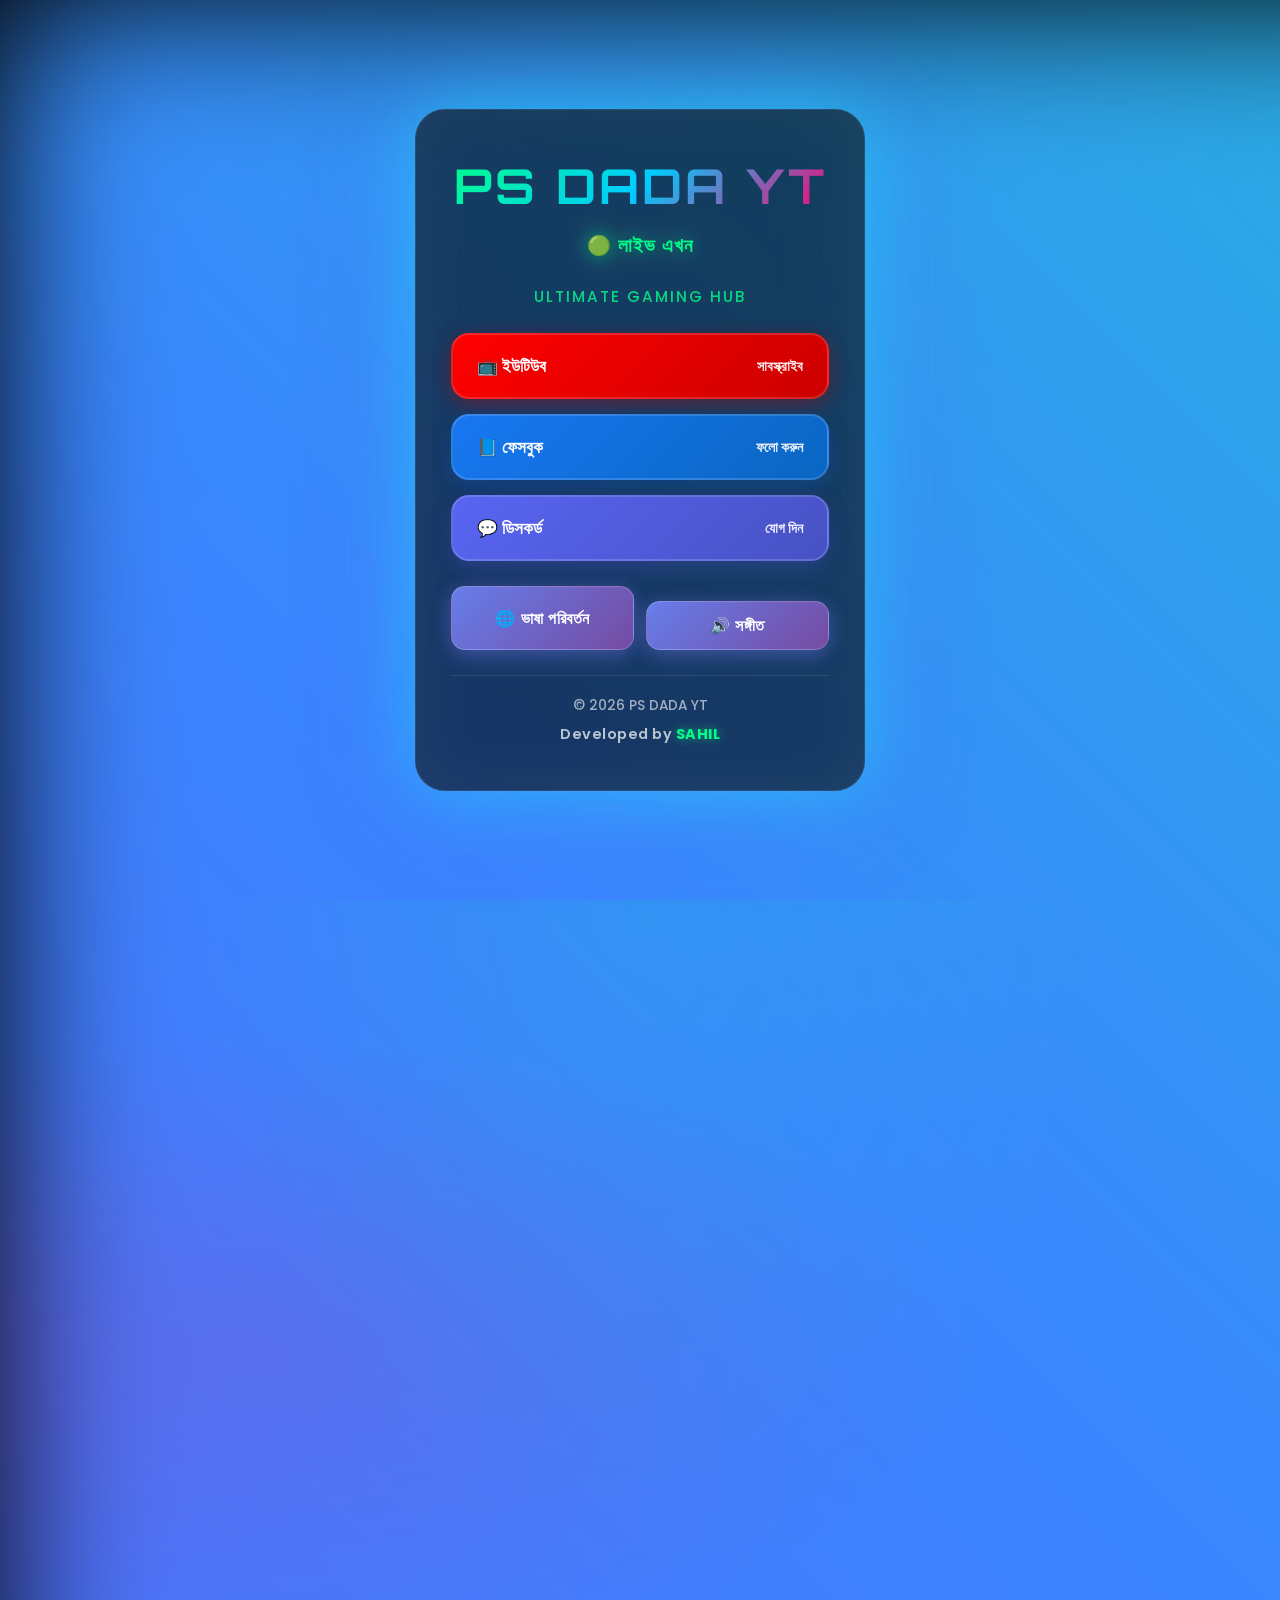
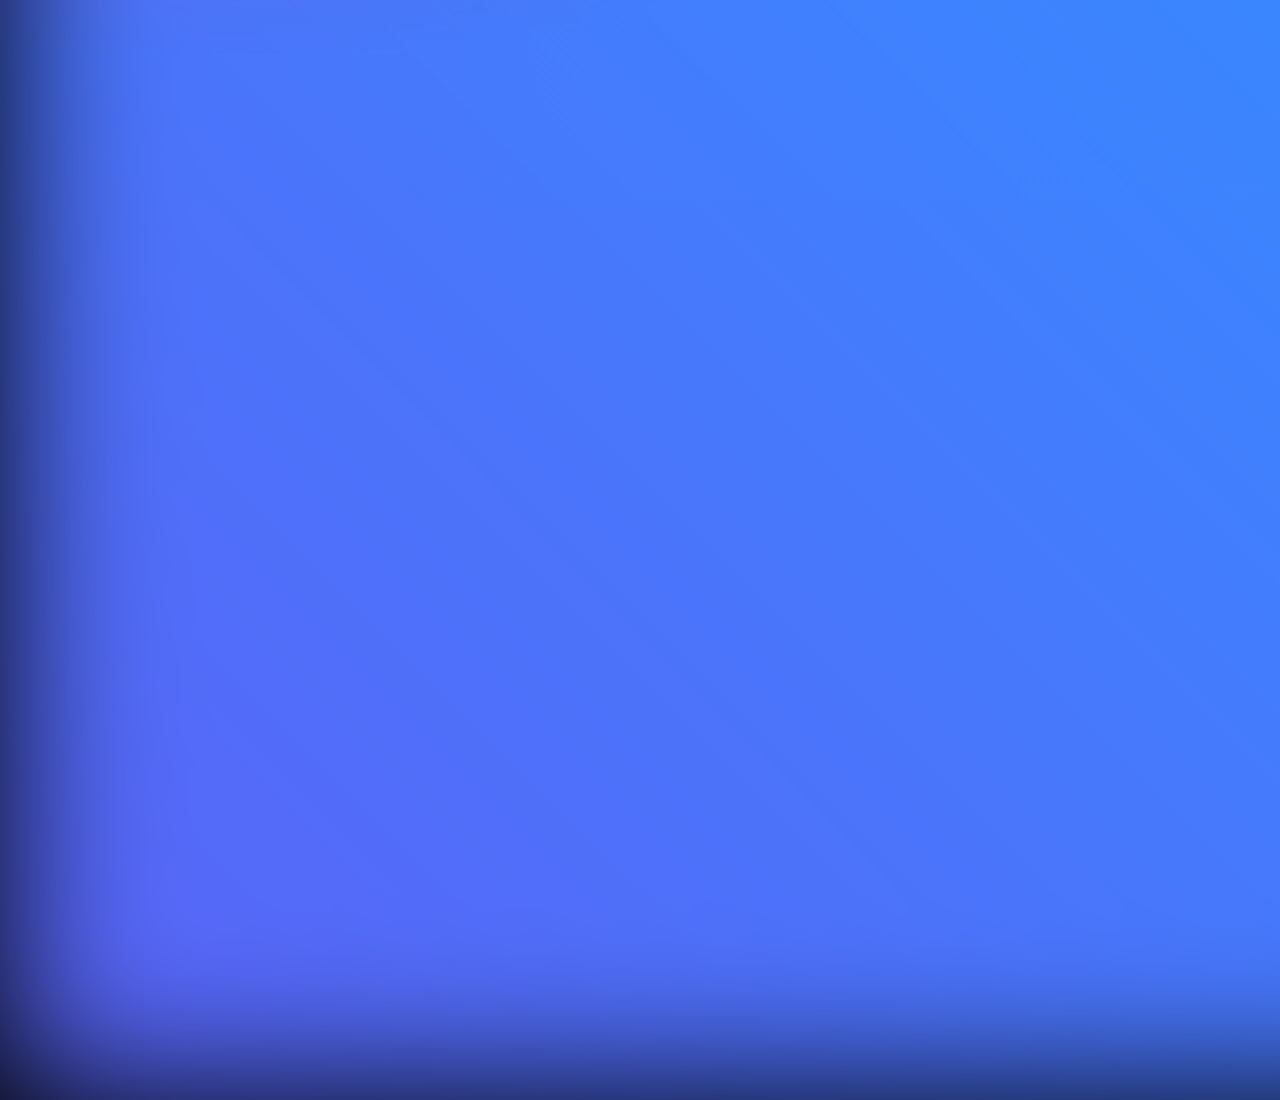
==== index.html @ 197e8968 "Update index.html" ====
<!DOCTYPE html>
<html lang="bn">
<head>
  <meta charset="UTF-8">
  <meta name="viewport" content="width=device-width, initial-scale=1.0">
  <meta name="description" content="PS DADA YT - Ultimate Gaming Hub. Connect with us on YouTube, Facebook, and Discord!">
  <title>PS DADA YT | Ultimate Gaming Hub</title>
  
  <link href="https://fonts.googleapis.com/css2?family=Orbitron:wght@400;700&family=Poppins:wght@300;400;600&display=swap" rel="stylesheet">
  <link rel="stylesheet" href="styles.css">
</head>

<body>
  <!-- Audio Elements -->
  <audio id="clickSound" src="https://www.soundjay.com/buttons/sounds/button-16.mp3"></audio>
  <audio id="bgMusic" autoplay loop>
    <source src="https://www.soundhelix.com/examples/mp3/SoundHelix-Song-1.mp3">
  </audio>

  <!-- Main Container -->
  <div class="container">
    <!-- Animated Background Elements -->
    <div class="bg-elements">
      <div class="glow-orb orb-1"></div>
      <div class="glow-orb orb-2"></div>
      <div class="glow-orb orb-3"></div>
    </div>

    <!-- Main Card -->
    <div class="card">
      <!-- Header Section -->
      <header class="card-header">
        <h1 id="title" class="title">PS DADA YT</h1>
        <p class="live" id="liveText">🟢 লাইভ এখন</p>
        <p class="tagline">Ultimate Gaming Hub</p>
      </header>

      <!-- Social Links Section -->
      <section class="social-links">
        <a class="link-button youtube" href="https://www.youtube.com/@psdadayt" target="_blank" rel="noopener">
          <span class="label">
            <span id="ytText">📺 ইউটিউব</span>
          </span>
          <span class="action" id="ytBtn">সাবস্ক্রাইব</span>
        </a>

        <a class="link-button facebook" href="https://www.facebook.com/psdadaytlive" target="_blank" rel="noopener">
          <span class="label">
            <span id="fbText">📘 ফেসবুক</span>
          </span>
          <span class="action" id="fbBtn">ফলো করুন</span>
        </a>

        <a class="link-button discord" href="https://discord.com/invite/zGeGeQ7c5V" target="_blank" rel="noopener">
          <span class="label">
            <span id="dcText">💬 ডিসকর্ড</span>
          </span>
          <span class="action" id="dcBtn">যোগ দিন</span>
        </a>
      </section>

      <!-- Controls Section -->
      <section class="controls">
        <button onclick="toggleLang()" id="langBtn" class="control-btn lang-btn" title="Toggle Language">
          🌐 <span id="langText">ভাষা পরিবর্তন</span>
        </button>
        <button onclick="toggleMusic()" id="musicBtn" class="control-btn music-btn" title="Toggle Background Music">
          🔊 <span id="musicText">সঙ্গীত</span>
        </button>
      </section>

      <!-- Footer -->
      <footer class="card-footer">
        <p class="copyright">© 2026 PS DADA YT</p>
        <p class="developer">Developed by <span class="dev-name">SAHIL</span></p>
      </footer>
    </div>
  </div>

  <script src="script.js"></script>
</body>
</html>
---- styles.css ----
* {
  margin: 0;
  padding: 0;
  box-sizing: border-box;
}

body {
  font-family: 'Poppins', sans-serif;
  color: #fff;
  overflow: hidden;
  perspective: 1000px;
  background: #000;
  scroll-behavior: smooth;
}

body::before {
  content: '';
  position: fixed;
  width: 300%;
  height: 300%;
  background: linear-gradient(45deg, #ff006e, #8338ec, #3a86ff, #06ffa5, #ffbe0b, #ff006e);
  background-size: 400% 400%;
  animation: bgMove 15s ease infinite;
  z-index: -1;
  filter: blur(80px);
}

body::after {
  content: '';
  position: fixed;
  width: 100%;
  height: 100%;
  background: 
    radial-gradient(ellipse at 20% 50%, rgba(255, 0, 110, 0.1) 0%, transparent 50%),
    radial-gradient(ellipse at 80% 80%, rgba(58, 134, 255, 0.1) 0%, transparent 50%),
    radial-gradient(ellipse at 50% 0%, rgba(6, 255, 165, 0.1) 0%, transparent 50%);
  animation: bgPulse 8s ease-in-out infinite;
  z-index: -1;
}

@keyframes bgMove {
  0% { background-position: 0% 50%; }
  50% { background-position: 100% 50%; }
  100% { background-position: 0% 50%; }
}

@keyframes bgPulse {
  0% { opacity: 0.5; }
  50% { opacity: 1; }
  100% { opacity: 0.5; }
}

@keyframes float {
  0% { transform: translateY(0); }
  50% { transform: translateY(-200px); }
  100% { transform: translateY(0); }
}

@keyframes glow {
  0%, 100% { 
    text-shadow: 0 0 10px #00ff88, 0 0 20px rgba(0, 255, 136, 0.5);
    filter: brightness(1);
  }
  50% { 
    text-shadow: 0 0 20px #00ff88, 0 0 40px #ff006e, 0 0 60px rgba(255, 0, 110, 0.3);
    filter: brightness(1.1);
  }
}

@keyframes pulse {
  0%, 100% { transform: scale(1); opacity: 1; }
  50% { transform: scale(1.03); opacity: 0.98; }
}

@keyframes glitch {
  0% { transform: translate(0); }
  20% { transform: translate(-2px, 2px); filter: hue-rotate(90deg); }
  40% { transform: translate(-2px, -2px); filter: hue-rotate(180deg); }
  60% { transform: translate(2px, 2px); filter: hue-rotate(270deg); }
  80% { transform: translate(2px, -2px); filter: hue-rotate(360deg); }
  100% { transform: translate(0); filter: hue-rotate(0deg); }
}

@keyframes devGlow {
  0%, 100% { 
    text-shadow: 0 0 10px rgba(0, 255, 136, 0.6);
    color: #00ff88;
  }
  50% { 
    text-shadow: 0 0 20px rgba(0, 255, 136, 1), 0 0 30px rgba(0, 204, 255, 0.5);
    color: #00ccff;
  }
}

.particle {
  position: absolute;
  border-radius: 50%;
  background: rgba(255, 255, 255, 0.8);
  animation: float linear infinite;
  box-shadow: 0 0 10px rgba(255, 255, 255, 0.5);
  pointer-events: none;
}

.container {
  display: flex;
  justify-content: center;
  align-items: center;
  height: 100vh;
  position: relative;
}

.card {
  width: 100%;
  max-width: 450px;
  background: rgba(0, 0, 0, 0.6);
  backdrop-filter: blur(40px);
  -webkit-backdrop-filter: blur(40px);
  border-radius: 30px;
  padding: 45px 35px;
  text-align: center;
  box-shadow: 
    0 0 80px rgba(0, 255, 255, 0.5),
    0 0 120px rgba(131, 56, 236, 0.3),
    inset 0 0 60px rgba(255, 255, 255, 0.05);
  animation: pulse 3s ease-in-out infinite;
  border: 1px solid rgba(255, 255, 255, 0.1);
  transform: translateZ(0);
  position: relative;
  z-index: 10;
}

.card-header {
  margin-bottom: 25px;
}

h1 {
  font-family: 'Orbitron', sans-serif;
  font-size: 3rem;
  margin-bottom: 15px;
  animation: glow 2s ease-in-out infinite;
  letter-spacing: 3px;
  font-weight: 700;
  background: linear-gradient(135deg, #00ff88, #00ccff, #ff006e);
  -webkit-background-clip: text;
  -webkit-text-fill-color: transparent;
  background-clip: text;
}

h1.glitch {
  animation: glitch 0.1s;
}

.live {
  color: #00ff88;
  margin-bottom: 25px;
  font-weight: 600;
  font-size: 1.2rem;
  animation: pulse 2s ease-in-out infinite;
  letter-spacing: 1px;
  text-shadow: 0 0 20px rgba(0, 255, 136, 0.6);
}

.tagline {
  color: rgba(0, 255, 136, 0.8);
  font-size: 0.95rem;
  letter-spacing: 2px;
  text-transform: uppercase;
  margin-top: 8px;
  font-weight: 500;
}

.social-links {
  display: flex;
  flex-direction: column;
  gap: 15px;
  margin: 25px 0;
}

.link-button {
  display: flex;
  justify-content: space-between;
  align-items: center;
  padding: 18px 24px;
  margin: 0;
  border-radius: 18px;
  text-decoration: none;
  color: #fff;
  font-weight: 600;
  font-size: 1.05rem;
  transition: all 0.35s cubic-bezier(0.34, 1.56, 0.64, 1);
  cursor: pointer;
  box-shadow: 
    0 6px 20px rgba(0, 0, 0, 0.4),
    0 0 20px rgba(0, 0, 0, 0.2);
  border: 2px solid rgba(255, 255, 255, 0.15);
  position: relative;
  overflow: hidden;
}

.link-button::before {
  content: '';
  position: absolute;
  top: 0;
  left: -100%;
  width: 100%;
  height: 100%;
  background: linear-gradient(90deg, transparent, rgba(255, 255, 255, 0.2), transparent);
  transition: left 0.5s;
  z-index: 1;
}

.link-button:hover::before {
  left: 100%;
}

.link-button:hover {
  box-shadow: 
    0 12px 40px rgba(0, 0, 0, 0.6),
    0 0 40px rgba(255, 255, 255, 0.2);
  border-color: rgba(255, 255, 255, 0.4);
  transform: translateY(-5px) scale(1.02);
  letter-spacing: 0.5px;
}

.link-button:active {
  transform: translateY(-2px) scale(0.98);
}

.link-button .label {
  flex: 1;
  text-align: left;
}

.link-button .action {
  font-size: 0.9rem;
  opacity: 0.9;
}

.youtube {
  background: linear-gradient(135deg, #ff0000, #cc0000);
  box-shadow: 0 6px 20px rgba(255, 0, 0, 0.3), 0 0 20px rgba(0, 0, 0, 0.2);
}

.youtube:hover {
  box-shadow: 
    0 12px 40px rgba(255, 0, 0, 0.5),
    0 0 40px rgba(255, 0, 0, 0.3);
}

.facebook {
  background: linear-gradient(135deg, #1877f2, #0a66c2);
  box-shadow: 0 6px 20px rgba(24, 119, 242, 0.3), 0 0 20px rgba(0, 0, 0, 0.2);
}

.facebook:hover {
  box-shadow: 
    0 12px 40px rgba(24, 119, 242, 0.5),
    0 0 40px rgba(24, 119, 242, 0.3);
}

.discord {
  background: linear-gradient(135deg, #5865f2, #4752c4);
  box-shadow: 0 6px 20px rgba(88, 101, 242, 0.3), 0 0 20px rgba(0, 0, 0, 0.2);
}

.discord:hover {
  box-shadow: 
    0 12px 40px rgba(88, 101, 242, 0.5),
    0 0 40px rgba(88, 101, 242, 0.3);
}

.controls {
  display: flex;
  gap: 12px;
  margin-top: 20px;
  justify-content: center;
  flex-wrap: wrap;
}

.control-btn {
  margin-top: 0;
  flex: 1;
  min-width: 150px;
  padding: 14px 20px;
  border: none;
  border-radius: 14px;
  cursor: pointer;
  color: #fff;
  font-weight: 600;
  transition: all 0.35s cubic-bezier(0.34, 1.56, 0.64, 1);
  font-size: 1rem;
  border: 1px solid rgba(255, 255, 255, 0.2);
  letter-spacing: 0.5px;
  position: relative;
  overflow: hidden;
}

.lang-btn {
  background: linear-gradient(135deg, #667eea 0%, #764ba2 100%);
  box-shadow: 
    0 6px 20px rgba(102, 126, 234, 0.4),
    0 0 20px rgba(118, 75, 162, 0.2);
}

.lang-btn:hover {
  box-shadow: 
    0 12px 40px rgba(102, 126, 234, 0.6),
    0 0 40px rgba(118, 75, 162, 0.4);
}

button {
  padding: 14px 28px;
  border: none;
  border-radius: 14px;
  cursor: pointer;
  background: linear-gradient(135deg, #6366f1, #8b5cf6);
  color: #fff;
  font-weight: 600;
  transition: all 0.35s cubic-bezier(0.34, 1.56, 0.64, 1);
  font-size: 1.05rem;
  box-shadow: 
    0 6px 20px rgba(99, 102, 241, 0.4),
    inset 0 1px 0 rgba(255, 255, 255, 0.1);
  border: 1px solid rgba(255, 255, 255, 0.2);
  letter-spacing: 0.5px;
  position: relative;
  overflow: hidden;
}

button::before {
  content: '';
  position: absolute;
  top: 50%;
  left: 50%;
  width: 0;
  height: 0;
  border-radius: 50%;
  background: rgba(255, 255, 255, 0.3);
  transform: translate(-50%, -50%);
  transition: width 0.6s, height 0.6s;
  z-index: 0;
}

button:hover::before {
  width: 300px;
  height: 300px;
}

button:hover {
  background: linear-gradient(135deg, #818cf8, #a78bfa);
  box-shadow: 
    0 12px 40px rgba(99, 102, 241, 0.6),
    0 0 40px rgba(139, 92, 246, 0.4),
    inset 0 1px 0 rgba(255, 255, 255, 0.2);
  transform: translateY(-4px);
}

button:active {
  transform: translateY(-1px) scale(0.98);
}

.music-btn {
  display: block;
  margin: 15px auto 0;
  width: 85%;
  background: linear-gradient(135deg, #667eea 0%, #764ba2 100%);
  box-shadow: 
    0 6px 20px rgba(102, 126, 234, 0.4),
    0 0 20px rgba(118, 75, 162, 0.2);
}

.music-btn:hover {
  box-shadow: 
    0 12px 40px rgba(102, 126, 234, 0.6),
    0 0 40px rgba(118, 75, 162, 0.4);
}

/* Footer Styles */
.card-footer {
  margin-top: 25px;
  padding-top: 20px;
  border-top: 1px solid rgba(255, 255, 255, 0.1);
}

.copyright {
  font-size: 0.85rem;
  color: rgba(255, 255, 255, 0.6);
  margin-bottom: 8px;
  font-weight: 500;
}

.developer {
  font-size: 0.9rem;
  color: rgba(255, 255, 255, 0.7);
  font-weight: 600;
  letter-spacing: 0.5px;
}

.dev-name {
  color: #00ff88;
  font-weight: 700;
  text-shadow: 0 0 10px rgba(0, 255, 136, 0.6);
  animation: devGlow 3s ease-in-out infinite;
}

@media (max-width: 600px) {
  h1 {
    font-size: 2.2rem;
    letter-spacing: 2px;
  }
  
  .card {
    max-width: 90%;
    padding: 30px 20px;
    border-radius: 25px;
  }
  
  .link-button {
    flex-direction: column;
    gap: 12px;
    padding: 16px 18px;
    font-size: 1rem;
  }

  .link-button .label,
  .link-button .action {
    text-align: center;
  }
  
  button {
    padding: 12px 24px;
    font-size: 1rem;
  }

  .control-btn {
    min-width: 120px;
    padding: 12px 16px;
    font-size: 0.95rem;
  }
  
  .music-btn {
    width: 90%;
  }

  .copyright {
    font-size: 0.75rem;
  }

  .developer {
    font-size: 0.8rem;
  }

  .tagline {
    font-size: 0.85rem;
  }
}
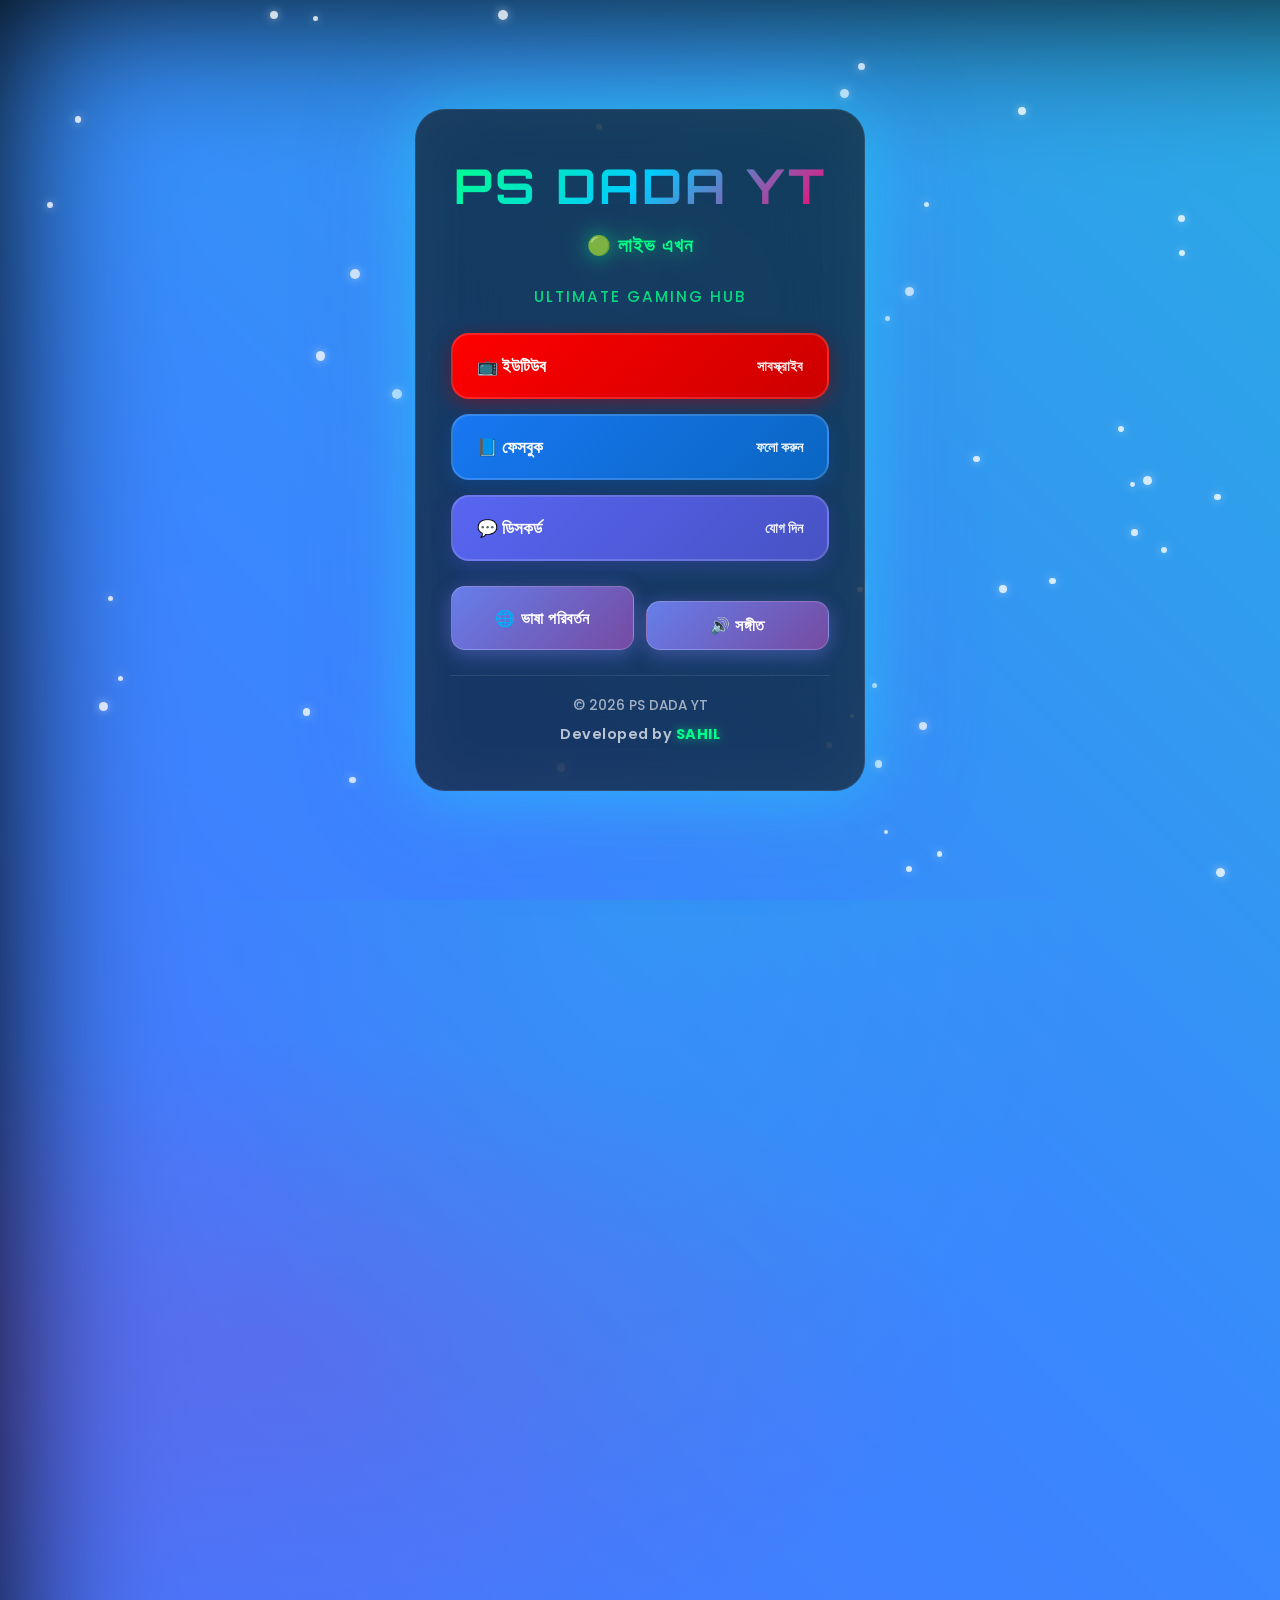
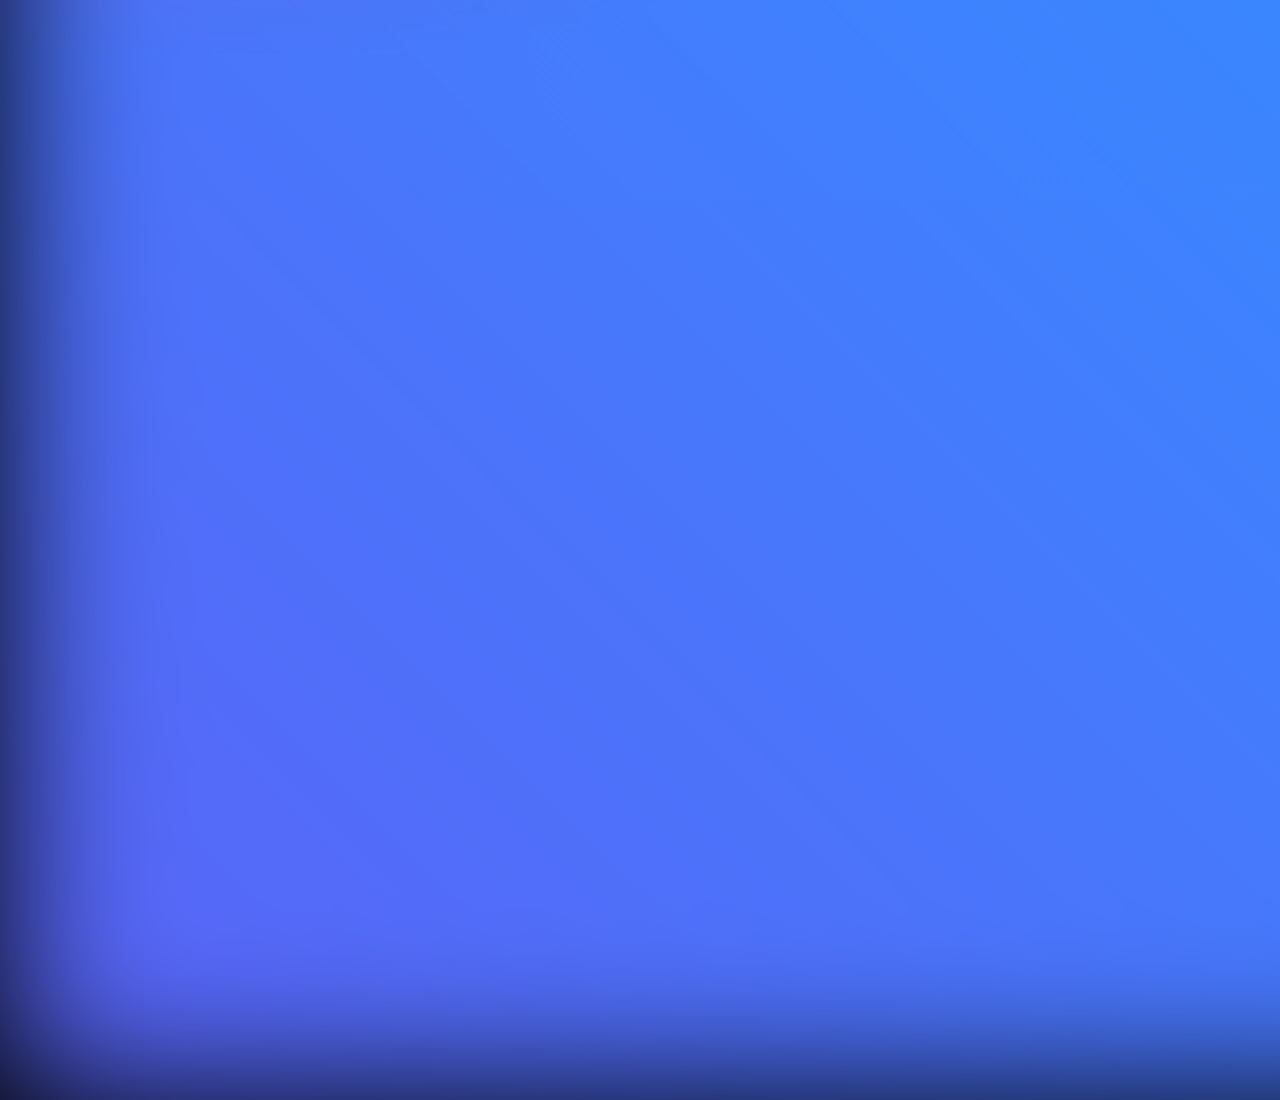
==== commit e647e3ff: "Add files via upload" ====
--- a/index.html
+++ b/index.html
@@ -1,82 +1,82 @@
-<!DOCTYPE html>
-<html lang="bn">
-<head>
-  <meta charset="UTF-8">
-  <meta name="viewport" content="width=device-width, initial-scale=1.0">
-  <meta name="description" content="PS DADA YT - Ultimate Gaming Hub. Connect with us on YouTube, Facebook, and Discord!">
-  <title>PS DADA YT | Ultimate Gaming Hub</title>
-  
-  <link href="https://fonts.googleapis.com/css2?family=Orbitron:wght@400;700&family=Poppins:wght@300;400;600&display=swap" rel="stylesheet">
-  <link rel="stylesheet" href="styles.css">
-</head>
-
-<body>
-  <!-- Audio Elements -->
-  <audio id="clickSound" src="https://www.soundjay.com/buttons/sounds/button-16.mp3"></audio>
-  <audio id="bgMusic" autoplay loop>
-    <source src="https://www.soundhelix.com/examples/mp3/SoundHelix-Song-1.mp3">
-  </audio>
-
-  <!-- Main Container -->
-  <div class="container">
-    <!-- Animated Background Elements -->
-    <div class="bg-elements">
-      <div class="glow-orb orb-1"></div>
-      <div class="glow-orb orb-2"></div>
-      <div class="glow-orb orb-3"></div>
-    </div>
-
-    <!-- Main Card -->
-    <div class="card">
-      <!-- Header Section -->
-      <header class="card-header">
-        <h1 id="title" class="title">PS DADA YT</h1>
-        <p class="live" id="liveText">🟢 লাইভ এখন</p>
-        <p class="tagline">Ultimate Gaming Hub</p>
-      </header>
-
-      <!-- Social Links Section -->
-      <section class="social-links">
-        <a class="link-button youtube" href="https://www.youtube.com/@psdadayt" target="_blank" rel="noopener">
-          <span class="label">
-            <span id="ytText">📺 ইউটিউব</span>
-          </span>
-          <span class="action" id="ytBtn">সাবস্ক্রাইব</span>
-        </a>
-
-        <a class="link-button facebook" href="https://www.facebook.com/psdadaytlive" target="_blank" rel="noopener">
-          <span class="label">
-            <span id="fbText">📘 ফেসবুক</span>
-          </span>
-          <span class="action" id="fbBtn">ফলো করুন</span>
-        </a>
-
-        <a class="link-button discord" href="https://discord.com/invite/zGeGeQ7c5V" target="_blank" rel="noopener">
-          <span class="label">
-            <span id="dcText">💬 ডিসকর্ড</span>
-          </span>
-          <span class="action" id="dcBtn">যোগ দিন</span>
-        </a>
-      </section>
-
-      <!-- Controls Section -->
-      <section class="controls">
-        <button onclick="toggleLang()" id="langBtn" class="control-btn lang-btn" title="Toggle Language">
-          🌐 <span id="langText">ভাষা পরিবর্তন</span>
-        </button>
-        <button onclick="toggleMusic()" id="musicBtn" class="control-btn music-btn" title="Toggle Background Music">
-          🔊 <span id="musicText">সঙ্গীত</span>
-        </button>
-      </section>
-
-      <!-- Footer -->
-      <footer class="card-footer">
-        <p class="copyright">© 2026 PS DADA YT</p>
-        <p class="developer">Developed by <span class="dev-name">SAHIL</span></p>
-      </footer>
-    </div>
-  </div>
-
-  <script src="script.js"></script>
-</body>
-</html>
+<!DOCTYPE html>
+<html lang="bn">
+<head>
+  <meta charset="UTF-8">
+  <meta name="viewport" content="width=device-width, initial-scale=1.0">
+  <meta name="description" content="PS DADA YT - Ultimate Gaming Hub. Connect with us on YouTube, Facebook, and Discord!">
+  <title>PS DADA YT | Ultimate Gaming Hub</title>
+  
+  <link href="https://fonts.googleapis.com/css2?family=Orbitron:wght@400;700&family=Poppins:wght@300;400;600&display=swap" rel="stylesheet">
+  <link rel="stylesheet" href="styles.css">
+</head>
+
+<body>
+  <!-- Audio Elements -->
+  <audio id="clickSound" src="https://www.soundjay.com/buttons/sounds/button-16.mp3"></audio>
+  <audio id="bgMusic" autoplay loop>
+    <source src="https://www.soundhelix.com/examples/mp3/SoundHelix-Song-1.mp3">
+  </audio>
+
+  <!-- Main Container -->
+  <div class="container">
+    <!-- Animated Background Elements -->
+    <div class="bg-elements">
+      <div class="glow-orb orb-1"></div>
+      <div class="glow-orb orb-2"></div>
+      <div class="glow-orb orb-3"></div>
+    </div>
+
+    <!-- Main Card -->
+    <div class="card">
+      <!-- Header Section -->
+      <header class="card-header">
+        <h1 id="title" class="title">PS DADA YT</h1>
+        <p class="live" id="liveText">🟢 লাইভ এখন</p>
+        <p class="tagline">Ultimate Gaming Hub</p>
+      </header>
+
+      <!-- Social Links Section -->
+      <section class="social-links">
+        <a class="link-button youtube" href="https://www.youtube.com/@psdadayt" target="_blank" rel="noopener">
+          <span class="label">
+            <span id="ytText">📺 ইউটিউব</span>
+          </span>
+          <span class="action" id="ytBtn">সাবস্ক্রাইব</span>
+        </a>
+
+        <a class="link-button facebook" href="https://www.facebook.com/psdadaytlive" target="_blank" rel="noopener">
+          <span class="label">
+            <span id="fbText">📘 ফেসবুক</span>
+          </span>
+          <span class="action" id="fbBtn">ফলো করুন</span>
+        </a>
+
+        <a class="link-button discord" href="https://discord.com/invite/zGeGeQ7c5V" target="_blank" rel="noopener">
+          <span class="label">
+            <span id="dcText">💬 ডিসকর্ড</span>
+          </span>
+          <span class="action" id="dcBtn">যোগ দিন</span>
+        </a>
+      </section>
+
+      <!-- Controls Section -->
+      <section class="controls">
+        <button onclick="toggleLang()" id="langBtn" class="control-btn lang-btn" title="Toggle Language">
+          🌐 <span id="langText">ভাষা পরিবর্তন</span>
+        </button>
+        <button onclick="toggleMusic()" id="musicBtn" class="control-btn music-btn" title="Toggle Background Music">
+          🔊 <span id="musicText">সঙ্গীত</span>
+        </button>
+      </section>
+
+      <!-- Footer -->
+      <footer class="card-footer">
+        <p class="copyright">© 2026 PS DADA YT</p>
+        <p class="developer">Developed by <span class="dev-name">SAHIL</span></p>
+      </footer>
+    </div>
+  </div>
+
+  <script src="script.js"></script>
+</body>
+</html>
--- a/styles.css
+++ b/styles.css
@@ -1,456 +1,456 @@
-* {
-  margin: 0;
-  padding: 0;
-  box-sizing: border-box;
-}
-
-body {
-  font-family: 'Poppins', sans-serif;
-  color: #fff;
-  overflow: hidden;
-  perspective: 1000px;
-  background: #000;
-  scroll-behavior: smooth;
-}
-
-body::before {
-  content: '';
-  position: fixed;
-  width: 300%;
-  height: 300%;
-  background: linear-gradient(45deg, #ff006e, #8338ec, #3a86ff, #06ffa5, #ffbe0b, #ff006e);
-  background-size: 400% 400%;
-  animation: bgMove 15s ease infinite;
-  z-index: -1;
-  filter: blur(80px);
-}
-
-body::after {
-  content: '';
-  position: fixed;
-  width: 100%;
-  height: 100%;
-  background: 
-    radial-gradient(ellipse at 20% 50%, rgba(255, 0, 110, 0.1) 0%, transparent 50%),
-    radial-gradient(ellipse at 80% 80%, rgba(58, 134, 255, 0.1) 0%, transparent 50%),
-    radial-gradient(ellipse at 50% 0%, rgba(6, 255, 165, 0.1) 0%, transparent 50%);
-  animation: bgPulse 8s ease-in-out infinite;
-  z-index: -1;
-}
-
-@keyframes bgMove {
-  0% { background-position: 0% 50%; }
-  50% { background-position: 100% 50%; }
-  100% { background-position: 0% 50%; }
-}
-
-@keyframes bgPulse {
-  0% { opacity: 0.5; }
-  50% { opacity: 1; }
-  100% { opacity: 0.5; }
-}
-
-@keyframes float {
-  0% { transform: translateY(0); }
-  50% { transform: translateY(-200px); }
-  100% { transform: translateY(0); }
-}
-
-@keyframes glow {
-  0%, 100% { 
-    text-shadow: 0 0 10px #00ff88, 0 0 20px rgba(0, 255, 136, 0.5);
-    filter: brightness(1);
-  }
-  50% { 
-    text-shadow: 0 0 20px #00ff88, 0 0 40px #ff006e, 0 0 60px rgba(255, 0, 110, 0.3);
-    filter: brightness(1.1);
-  }
-}
-
-@keyframes pulse {
-  0%, 100% { transform: scale(1); opacity: 1; }
-  50% { transform: scale(1.03); opacity: 0.98; }
-}
-
-@keyframes glitch {
-  0% { transform: translate(0); }
-  20% { transform: translate(-2px, 2px); filter: hue-rotate(90deg); }
-  40% { transform: translate(-2px, -2px); filter: hue-rotate(180deg); }
-  60% { transform: translate(2px, 2px); filter: hue-rotate(270deg); }
-  80% { transform: translate(2px, -2px); filter: hue-rotate(360deg); }
-  100% { transform: translate(0); filter: hue-rotate(0deg); }
-}
-
-@keyframes devGlow {
-  0%, 100% { 
-    text-shadow: 0 0 10px rgba(0, 255, 136, 0.6);
-    color: #00ff88;
-  }
-  50% { 
-    text-shadow: 0 0 20px rgba(0, 255, 136, 1), 0 0 30px rgba(0, 204, 255, 0.5);
-    color: #00ccff;
-  }
-}
-
-.particle {
-  position: absolute;
-  border-radius: 50%;
-  background: rgba(255, 255, 255, 0.8);
-  animation: float linear infinite;
-  box-shadow: 0 0 10px rgba(255, 255, 255, 0.5);
-  pointer-events: none;
-}
-
-.container {
-  display: flex;
-  justify-content: center;
-  align-items: center;
-  height: 100vh;
-  position: relative;
-}
-
-.card {
-  width: 100%;
-  max-width: 450px;
-  background: rgba(0, 0, 0, 0.6);
-  backdrop-filter: blur(40px);
-  -webkit-backdrop-filter: blur(40px);
-  border-radius: 30px;
-  padding: 45px 35px;
-  text-align: center;
-  box-shadow: 
-    0 0 80px rgba(0, 255, 255, 0.5),
-    0 0 120px rgba(131, 56, 236, 0.3),
-    inset 0 0 60px rgba(255, 255, 255, 0.05);
-  animation: pulse 3s ease-in-out infinite;
-  border: 1px solid rgba(255, 255, 255, 0.1);
-  transform: translateZ(0);
-  position: relative;
-  z-index: 10;
-}
-
-.card-header {
-  margin-bottom: 25px;
-}
-
-h1 {
-  font-family: 'Orbitron', sans-serif;
-  font-size: 3rem;
-  margin-bottom: 15px;
-  animation: glow 2s ease-in-out infinite;
-  letter-spacing: 3px;
-  font-weight: 700;
-  background: linear-gradient(135deg, #00ff88, #00ccff, #ff006e);
-  -webkit-background-clip: text;
-  -webkit-text-fill-color: transparent;
-  background-clip: text;
-}
-
-h1.glitch {
-  animation: glitch 0.1s;
-}
-
-.live {
-  color: #00ff88;
-  margin-bottom: 25px;
-  font-weight: 600;
-  font-size: 1.2rem;
-  animation: pulse 2s ease-in-out infinite;
-  letter-spacing: 1px;
-  text-shadow: 0 0 20px rgba(0, 255, 136, 0.6);
-}
-
-.tagline {
-  color: rgba(0, 255, 136, 0.8);
-  font-size: 0.95rem;
-  letter-spacing: 2px;
-  text-transform: uppercase;
-  margin-top: 8px;
-  font-weight: 500;
-}
-
-.social-links {
-  display: flex;
-  flex-direction: column;
-  gap: 15px;
-  margin: 25px 0;
-}
-
-.link-button {
-  display: flex;
-  justify-content: space-between;
-  align-items: center;
-  padding: 18px 24px;
-  margin: 0;
-  border-radius: 18px;
-  text-decoration: none;
-  color: #fff;
-  font-weight: 600;
-  font-size: 1.05rem;
-  transition: all 0.35s cubic-bezier(0.34, 1.56, 0.64, 1);
-  cursor: pointer;
-  box-shadow: 
-    0 6px 20px rgba(0, 0, 0, 0.4),
-    0 0 20px rgba(0, 0, 0, 0.2);
-  border: 2px solid rgba(255, 255, 255, 0.15);
-  position: relative;
-  overflow: hidden;
-}
-
-.link-button::before {
-  content: '';
-  position: absolute;
-  top: 0;
-  left: -100%;
-  width: 100%;
-  height: 100%;
-  background: linear-gradient(90deg, transparent, rgba(255, 255, 255, 0.2), transparent);
-  transition: left 0.5s;
-  z-index: 1;
-}
-
-.link-button:hover::before {
-  left: 100%;
-}
-
-.link-button:hover {
-  box-shadow: 
-    0 12px 40px rgba(0, 0, 0, 0.6),
-    0 0 40px rgba(255, 255, 255, 0.2);
-  border-color: rgba(255, 255, 255, 0.4);
-  transform: translateY(-5px) scale(1.02);
-  letter-spacing: 0.5px;
-}
-
-.link-button:active {
-  transform: translateY(-2px) scale(0.98);
-}
-
-.link-button .label {
-  flex: 1;
-  text-align: left;
-}
-
-.link-button .action {
-  font-size: 0.9rem;
-  opacity: 0.9;
-}
-
-.youtube {
-  background: linear-gradient(135deg, #ff0000, #cc0000);
-  box-shadow: 0 6px 20px rgba(255, 0, 0, 0.3), 0 0 20px rgba(0, 0, 0, 0.2);
-}
-
-.youtube:hover {
-  box-shadow: 
-    0 12px 40px rgba(255, 0, 0, 0.5),
-    0 0 40px rgba(255, 0, 0, 0.3);
-}
-
-.facebook {
-  background: linear-gradient(135deg, #1877f2, #0a66c2);
-  box-shadow: 0 6px 20px rgba(24, 119, 242, 0.3), 0 0 20px rgba(0, 0, 0, 0.2);
-}
-
-.facebook:hover {
-  box-shadow: 
-    0 12px 40px rgba(24, 119, 242, 0.5),
-    0 0 40px rgba(24, 119, 242, 0.3);
-}
-
-.discord {
-  background: linear-gradient(135deg, #5865f2, #4752c4);
-  box-shadow: 0 6px 20px rgba(88, 101, 242, 0.3), 0 0 20px rgba(0, 0, 0, 0.2);
-}
-
-.discord:hover {
-  box-shadow: 
-    0 12px 40px rgba(88, 101, 242, 0.5),
-    0 0 40px rgba(88, 101, 242, 0.3);
-}
-
-.controls {
-  display: flex;
-  gap: 12px;
-  margin-top: 20px;
-  justify-content: center;
-  flex-wrap: wrap;
-}
-
-.control-btn {
-  margin-top: 0;
-  flex: 1;
-  min-width: 150px;
-  padding: 14px 20px;
-  border: none;
-  border-radius: 14px;
-  cursor: pointer;
-  color: #fff;
-  font-weight: 600;
-  transition: all 0.35s cubic-bezier(0.34, 1.56, 0.64, 1);
-  font-size: 1rem;
-  border: 1px solid rgba(255, 255, 255, 0.2);
-  letter-spacing: 0.5px;
-  position: relative;
-  overflow: hidden;
-}
-
-.lang-btn {
-  background: linear-gradient(135deg, #667eea 0%, #764ba2 100%);
-  box-shadow: 
-    0 6px 20px rgba(102, 126, 234, 0.4),
-    0 0 20px rgba(118, 75, 162, 0.2);
-}
-
-.lang-btn:hover {
-  box-shadow: 
-    0 12px 40px rgba(102, 126, 234, 0.6),
-    0 0 40px rgba(118, 75, 162, 0.4);
-}
-
-button {
-  padding: 14px 28px;
-  border: none;
-  border-radius: 14px;
-  cursor: pointer;
-  background: linear-gradient(135deg, #6366f1, #8b5cf6);
-  color: #fff;
-  font-weight: 600;
-  transition: all 0.35s cubic-bezier(0.34, 1.56, 0.64, 1);
-  font-size: 1.05rem;
-  box-shadow: 
-    0 6px 20px rgba(99, 102, 241, 0.4),
-    inset 0 1px 0 rgba(255, 255, 255, 0.1);
-  border: 1px solid rgba(255, 255, 255, 0.2);
-  letter-spacing: 0.5px;
-  position: relative;
-  overflow: hidden;
-}
-
-button::before {
-  content: '';
-  position: absolute;
-  top: 50%;
-  left: 50%;
-  width: 0;
-  height: 0;
-  border-radius: 50%;
-  background: rgba(255, 255, 255, 0.3);
-  transform: translate(-50%, -50%);
-  transition: width 0.6s, height 0.6s;
-  z-index: 0;
-}
-
-button:hover::before {
-  width: 300px;
-  height: 300px;
-}
-
-button:hover {
-  background: linear-gradient(135deg, #818cf8, #a78bfa);
-  box-shadow: 
-    0 12px 40px rgba(99, 102, 241, 0.6),
-    0 0 40px rgba(139, 92, 246, 0.4),
-    inset 0 1px 0 rgba(255, 255, 255, 0.2);
-  transform: translateY(-4px);
-}
-
-button:active {
-  transform: translateY(-1px) scale(0.98);
-}
-
-.music-btn {
-  display: block;
-  margin: 15px auto 0;
-  width: 85%;
-  background: linear-gradient(135deg, #667eea 0%, #764ba2 100%);
-  box-shadow: 
-    0 6px 20px rgba(102, 126, 234, 0.4),
-    0 0 20px rgba(118, 75, 162, 0.2);
-}
-
-.music-btn:hover {
-  box-shadow: 
-    0 12px 40px rgba(102, 126, 234, 0.6),
-    0 0 40px rgba(118, 75, 162, 0.4);
-}
-
-/* Footer Styles */
-.card-footer {
-  margin-top: 25px;
-  padding-top: 20px;
-  border-top: 1px solid rgba(255, 255, 255, 0.1);
-}
-
-.copyright {
-  font-size: 0.85rem;
-  color: rgba(255, 255, 255, 0.6);
-  margin-bottom: 8px;
-  font-weight: 500;
-}
-
-.developer {
-  font-size: 0.9rem;
-  color: rgba(255, 255, 255, 0.7);
-  font-weight: 600;
-  letter-spacing: 0.5px;
-}
-
-.dev-name {
-  color: #00ff88;
-  font-weight: 700;
-  text-shadow: 0 0 10px rgba(0, 255, 136, 0.6);
-  animation: devGlow 3s ease-in-out infinite;
-}
-
-@media (max-width: 600px) {
-  h1 {
-    font-size: 2.2rem;
-    letter-spacing: 2px;
-  }
-  
-  .card {
-    max-width: 90%;
-    padding: 30px 20px;
-    border-radius: 25px;
-  }
-  
-  .link-button {
-    flex-direction: column;
-    gap: 12px;
-    padding: 16px 18px;
-    font-size: 1rem;
-  }
-
-  .link-button .label,
-  .link-button .action {
-    text-align: center;
-  }
-  
-  button {
-    padding: 12px 24px;
-    font-size: 1rem;
-  }
-
-  .control-btn {
-    min-width: 120px;
-    padding: 12px 16px;
-    font-size: 0.95rem;
-  }
-  
-  .music-btn {
-    width: 90%;
-  }
-
-  .copyright {
-    font-size: 0.75rem;
-  }
-
-  .developer {
-    font-size: 0.8rem;
-  }
-
-  .tagline {
-    font-size: 0.85rem;
-  }
-}
+* {
+  margin: 0;
+  padding: 0;
+  box-sizing: border-box;
+}
+
+body {
+  font-family: 'Poppins', sans-serif;
+  color: #fff;
+  overflow: hidden;
+  perspective: 1000px;
+  background: #000;
+  scroll-behavior: smooth;
+}
+
+body::before {
+  content: '';
+  position: fixed;
+  width: 300%;
+  height: 300%;
+  background: linear-gradient(45deg, #ff006e, #8338ec, #3a86ff, #06ffa5, #ffbe0b, #ff006e);
+  background-size: 400% 400%;
+  animation: bgMove 15s ease infinite;
+  z-index: -1;
+  filter: blur(80px);
+}
+
+body::after {
+  content: '';
+  position: fixed;
+  width: 100%;
+  height: 100%;
+  background: 
+    radial-gradient(ellipse at 20% 50%, rgba(255, 0, 110, 0.1) 0%, transparent 50%),
+    radial-gradient(ellipse at 80% 80%, rgba(58, 134, 255, 0.1) 0%, transparent 50%),
+    radial-gradient(ellipse at 50% 0%, rgba(6, 255, 165, 0.1) 0%, transparent 50%);
+  animation: bgPulse 8s ease-in-out infinite;
+  z-index: -1;
+}
+
+@keyframes bgMove {
+  0% { background-position: 0% 50%; }
+  50% { background-position: 100% 50%; }
+  100% { background-position: 0% 50%; }
+}
+
+@keyframes bgPulse {
+  0% { opacity: 0.5; }
+  50% { opacity: 1; }
+  100% { opacity: 0.5; }
+}
+
+@keyframes float {
+  0% { transform: translateY(0); }
+  50% { transform: translateY(-200px); }
+  100% { transform: translateY(0); }
+}
+
+@keyframes glow {
+  0%, 100% { 
+    text-shadow: 0 0 10px #00ff88, 0 0 20px rgba(0, 255, 136, 0.5);
+    filter: brightness(1);
+  }
+  50% { 
+    text-shadow: 0 0 20px #00ff88, 0 0 40px #ff006e, 0 0 60px rgba(255, 0, 110, 0.3);
+    filter: brightness(1.1);
+  }
+}
+
+@keyframes pulse {
+  0%, 100% { transform: scale(1); opacity: 1; }
+  50% { transform: scale(1.03); opacity: 0.98; }
+}
+
+@keyframes glitch {
+  0% { transform: translate(0); }
+  20% { transform: translate(-2px, 2px); filter: hue-rotate(90deg); }
+  40% { transform: translate(-2px, -2px); filter: hue-rotate(180deg); }
+  60% { transform: translate(2px, 2px); filter: hue-rotate(270deg); }
+  80% { transform: translate(2px, -2px); filter: hue-rotate(360deg); }
+  100% { transform: translate(0); filter: hue-rotate(0deg); }
+}
+
+@keyframes devGlow {
+  0%, 100% { 
+    text-shadow: 0 0 10px rgba(0, 255, 136, 0.6);
+    color: #00ff88;
+  }
+  50% { 
+    text-shadow: 0 0 20px rgba(0, 255, 136, 1), 0 0 30px rgba(0, 204, 255, 0.5);
+    color: #00ccff;
+  }
+}
+
+.particle {
+  position: absolute;
+  border-radius: 50%;
+  background: rgba(255, 255, 255, 0.8);
+  animation: float linear infinite;
+  box-shadow: 0 0 10px rgba(255, 255, 255, 0.5);
+  pointer-events: none;
+}
+
+.container {
+  display: flex;
+  justify-content: center;
+  align-items: center;
+  height: 100vh;
+  position: relative;
+}
+
+.card {
+  width: 100%;
+  max-width: 450px;
+  background: rgba(0, 0, 0, 0.6);
+  backdrop-filter: blur(40px);
+  -webkit-backdrop-filter: blur(40px);
+  border-radius: 30px;
+  padding: 45px 35px;
+  text-align: center;
+  box-shadow: 
+    0 0 80px rgba(0, 255, 255, 0.5),
+    0 0 120px rgba(131, 56, 236, 0.3),
+    inset 0 0 60px rgba(255, 255, 255, 0.05);
+  animation: pulse 3s ease-in-out infinite;
+  border: 1px solid rgba(255, 255, 255, 0.1);
+  transform: translateZ(0);
+  position: relative;
+  z-index: 10;
+}
+
+.card-header {
+  margin-bottom: 25px;
+}
+
+h1 {
+  font-family: 'Orbitron', sans-serif;
+  font-size: 3rem;
+  margin-bottom: 15px;
+  animation: glow 2s ease-in-out infinite;
+  letter-spacing: 3px;
+  font-weight: 700;
+  background: linear-gradient(135deg, #00ff88, #00ccff, #ff006e);
+  -webkit-background-clip: text;
+  -webkit-text-fill-color: transparent;
+  background-clip: text;
+}
+
+h1.glitch {
+  animation: glitch 0.1s;
+}
+
+.live {
+  color: #00ff88;
+  margin-bottom: 25px;
+  font-weight: 600;
+  font-size: 1.2rem;
+  animation: pulse 2s ease-in-out infinite;
+  letter-spacing: 1px;
+  text-shadow: 0 0 20px rgba(0, 255, 136, 0.6);
+}
+
+.tagline {
+  color: rgba(0, 255, 136, 0.8);
+  font-size: 0.95rem;
+  letter-spacing: 2px;
+  text-transform: uppercase;
+  margin-top: 8px;
+  font-weight: 500;
+}
+
+.social-links {
+  display: flex;
+  flex-direction: column;
+  gap: 15px;
+  margin: 25px 0;
+}
+
+.link-button {
+  display: flex;
+  justify-content: space-between;
+  align-items: center;
+  padding: 18px 24px;
+  margin: 0;
+  border-radius: 18px;
+  text-decoration: none;
+  color: #fff;
+  font-weight: 600;
+  font-size: 1.05rem;
+  transition: all 0.35s cubic-bezier(0.34, 1.56, 0.64, 1);
+  cursor: pointer;
+  box-shadow: 
+    0 6px 20px rgba(0, 0, 0, 0.4),
+    0 0 20px rgba(0, 0, 0, 0.2);
+  border: 2px solid rgba(255, 255, 255, 0.15);
+  position: relative;
+  overflow: hidden;
+}
+
+.link-button::before {
+  content: '';
+  position: absolute;
+  top: 0;
+  left: -100%;
+  width: 100%;
+  height: 100%;
+  background: linear-gradient(90deg, transparent, rgba(255, 255, 255, 0.2), transparent);
+  transition: left 0.5s;
+  z-index: 1;
+}
+
+.link-button:hover::before {
+  left: 100%;
+}
+
+.link-button:hover {
+  box-shadow: 
+    0 12px 40px rgba(0, 0, 0, 0.6),
+    0 0 40px rgba(255, 255, 255, 0.2);
+  border-color: rgba(255, 255, 255, 0.4);
+  transform: translateY(-5px) scale(1.02);
+  letter-spacing: 0.5px;
+}
+
+.link-button:active {
+  transform: translateY(-2px) scale(0.98);
+}
+
+.link-button .label {
+  flex: 1;
+  text-align: left;
+}
+
+.link-button .action {
+  font-size: 0.9rem;
+  opacity: 0.9;
+}
+
+.youtube {
+  background: linear-gradient(135deg, #ff0000, #cc0000);
+  box-shadow: 0 6px 20px rgba(255, 0, 0, 0.3), 0 0 20px rgba(0, 0, 0, 0.2);
+}
+
+.youtube:hover {
+  box-shadow: 
+    0 12px 40px rgba(255, 0, 0, 0.5),
+    0 0 40px rgba(255, 0, 0, 0.3);
+}
+
+.facebook {
+  background: linear-gradient(135deg, #1877f2, #0a66c2);
+  box-shadow: 0 6px 20px rgba(24, 119, 242, 0.3), 0 0 20px rgba(0, 0, 0, 0.2);
+}
+
+.facebook:hover {
+  box-shadow: 
+    0 12px 40px rgba(24, 119, 242, 0.5),
+    0 0 40px rgba(24, 119, 242, 0.3);
+}
+
+.discord {
+  background: linear-gradient(135deg, #5865f2, #4752c4);
+  box-shadow: 0 6px 20px rgba(88, 101, 242, 0.3), 0 0 20px rgba(0, 0, 0, 0.2);
+}
+
+.discord:hover {
+  box-shadow: 
+    0 12px 40px rgba(88, 101, 242, 0.5),
+    0 0 40px rgba(88, 101, 242, 0.3);
+}
+
+.controls {
+  display: flex;
+  gap: 12px;
+  margin-top: 20px;
+  justify-content: center;
+  flex-wrap: wrap;
+}
+
+.control-btn {
+  margin-top: 0;
+  flex: 1;
+  min-width: 150px;
+  padding: 14px 20px;
+  border: none;
+  border-radius: 14px;
+  cursor: pointer;
+  color: #fff;
+  font-weight: 600;
+  transition: all 0.35s cubic-bezier(0.34, 1.56, 0.64, 1);
+  font-size: 1rem;
+  border: 1px solid rgba(255, 255, 255, 0.2);
+  letter-spacing: 0.5px;
+  position: relative;
+  overflow: hidden;
+}
+
+.lang-btn {
+  background: linear-gradient(135deg, #667eea 0%, #764ba2 100%);
+  box-shadow: 
+    0 6px 20px rgba(102, 126, 234, 0.4),
+    0 0 20px rgba(118, 75, 162, 0.2);
+}
+
+.lang-btn:hover {
+  box-shadow: 
+    0 12px 40px rgba(102, 126, 234, 0.6),
+    0 0 40px rgba(118, 75, 162, 0.4);
+}
+
+button {
+  padding: 14px 28px;
+  border: none;
+  border-radius: 14px;
+  cursor: pointer;
+  background: linear-gradient(135deg, #6366f1, #8b5cf6);
+  color: #fff;
+  font-weight: 600;
+  transition: all 0.35s cubic-bezier(0.34, 1.56, 0.64, 1);
+  font-size: 1.05rem;
+  box-shadow: 
+    0 6px 20px rgba(99, 102, 241, 0.4),
+    inset 0 1px 0 rgba(255, 255, 255, 0.1);
+  border: 1px solid rgba(255, 255, 255, 0.2);
+  letter-spacing: 0.5px;
+  position: relative;
+  overflow: hidden;
+}
+
+button::before {
+  content: '';
+  position: absolute;
+  top: 50%;
+  left: 50%;
+  width: 0;
+  height: 0;
+  border-radius: 50%;
+  background: rgba(255, 255, 255, 0.3);
+  transform: translate(-50%, -50%);
+  transition: width 0.6s, height 0.6s;
+  z-index: 0;
+}
+
+button:hover::before {
+  width: 300px;
+  height: 300px;
+}
+
+button:hover {
+  background: linear-gradient(135deg, #818cf8, #a78bfa);
+  box-shadow: 
+    0 12px 40px rgba(99, 102, 241, 0.6),
+    0 0 40px rgba(139, 92, 246, 0.4),
+    inset 0 1px 0 rgba(255, 255, 255, 0.2);
+  transform: translateY(-4px);
+}
+
+button:active {
+  transform: translateY(-1px) scale(0.98);
+}
+
+.music-btn {
+  display: block;
+  margin: 15px auto 0;
+  width: 85%;
+  background: linear-gradient(135deg, #667eea 0%, #764ba2 100%);
+  box-shadow: 
+    0 6px 20px rgba(102, 126, 234, 0.4),
+    0 0 20px rgba(118, 75, 162, 0.2);
+}
+
+.music-btn:hover {
+  box-shadow: 
+    0 12px 40px rgba(102, 126, 234, 0.6),
+    0 0 40px rgba(118, 75, 162, 0.4);
+}
+
+/* Footer Styles */
+.card-footer {
+  margin-top: 25px;
+  padding-top: 20px;
+  border-top: 1px solid rgba(255, 255, 255, 0.1);
+}
+
+.copyright {
+  font-size: 0.85rem;
+  color: rgba(255, 255, 255, 0.6);
+  margin-bottom: 8px;
+  font-weight: 500;
+}
+
+.developer {
+  font-size: 0.9rem;
+  color: rgba(255, 255, 255, 0.7);
+  font-weight: 600;
+  letter-spacing: 0.5px;
+}
+
+.dev-name {
+  color: #00ff88;
+  font-weight: 700;
+  text-shadow: 0 0 10px rgba(0, 255, 136, 0.6);
+  animation: devGlow 3s ease-in-out infinite;
+}
+
+@media (max-width: 600px) {
+  h1 {
+    font-size: 2.2rem;
+    letter-spacing: 2px;
+  }
+  
+  .card {
+    max-width: 90%;
+    padding: 30px 20px;
+    border-radius: 25px;
+  }
+  
+  .link-button {
+    flex-direction: column;
+    gap: 12px;
+    padding: 16px 18px;
+    font-size: 1rem;
+  }
+
+  .link-button .label,
+  .link-button .action {
+    text-align: center;
+  }
+  
+  button {
+    padding: 12px 24px;
+    font-size: 1rem;
+  }
+
+  .control-btn {
+    min-width: 120px;
+    padding: 12px 16px;
+    font-size: 0.95rem;
+  }
+  
+  .music-btn {
+    width: 90%;
+  }
+
+  .copyright {
+    font-size: 0.75rem;
+  }
+
+  .developer {
+    font-size: 0.8rem;
+  }
+
+  .tagline {
+    font-size: 0.85rem;
+  }
+}
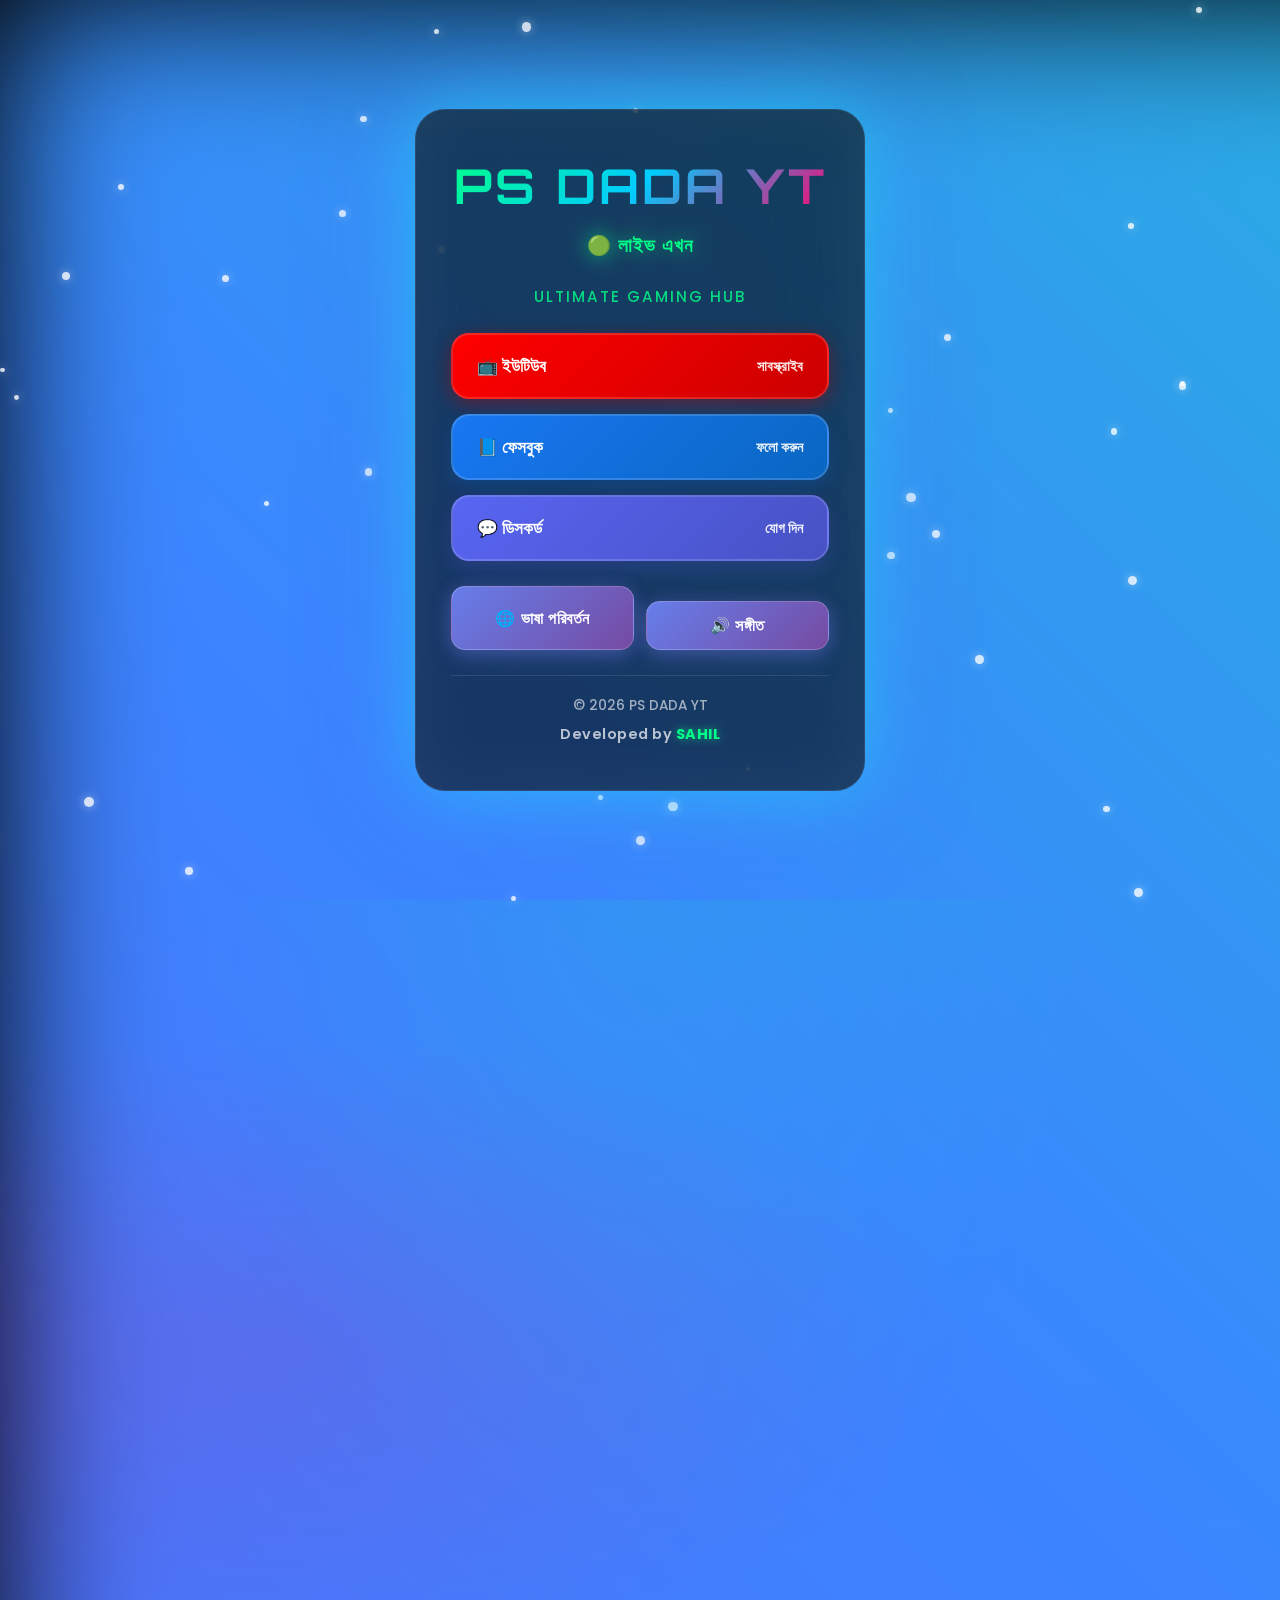
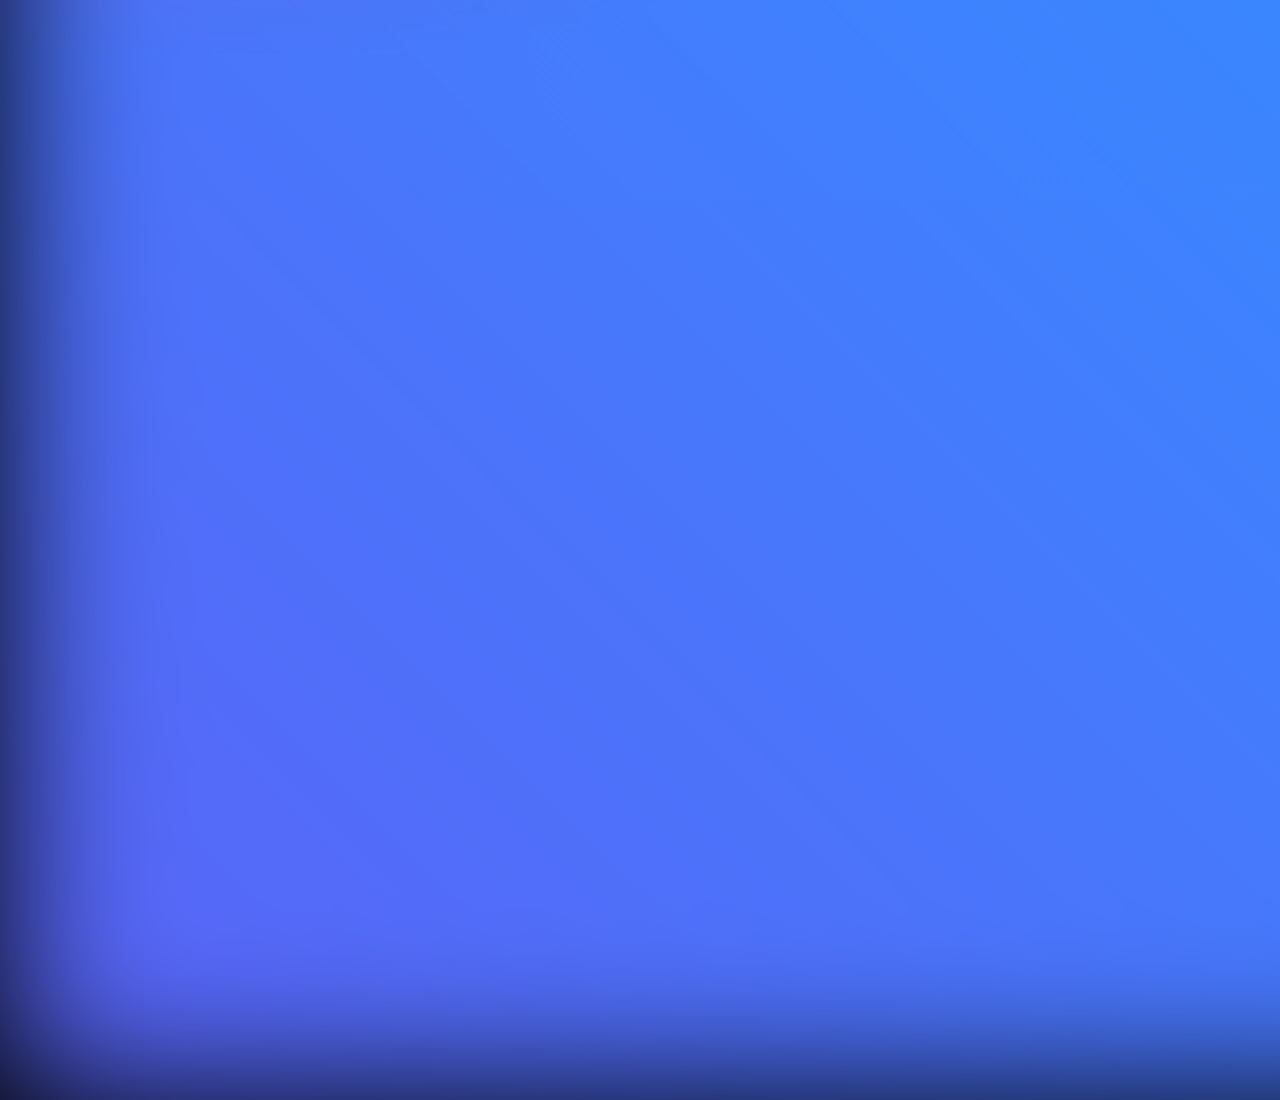
==== commit 7b8dcaea: "Fix YouTube link in index.html Updated YouTube link in the social links section." ====
--- a/index.html
+++ b/index.html
@@ -37,7 +37,7 @@
 
       <!-- Social Links Section -->
       <section class="social-links">
-        <a class="link-button youtube" href="https://www.youtube.com/@psdadayt" target="_blank" rel="noopener">
+        <a class="link-button youtube" href="https://www.youtube.com/@psdadalive1" target="_blank" rel="noopener">
           <span class="label">
             <span id="ytText">📺 ইউটিউব</span>
           </span>
@@ -79,4 +79,4 @@
 
   <script src="script.js"></script>
 </body>
-</html>+</html>
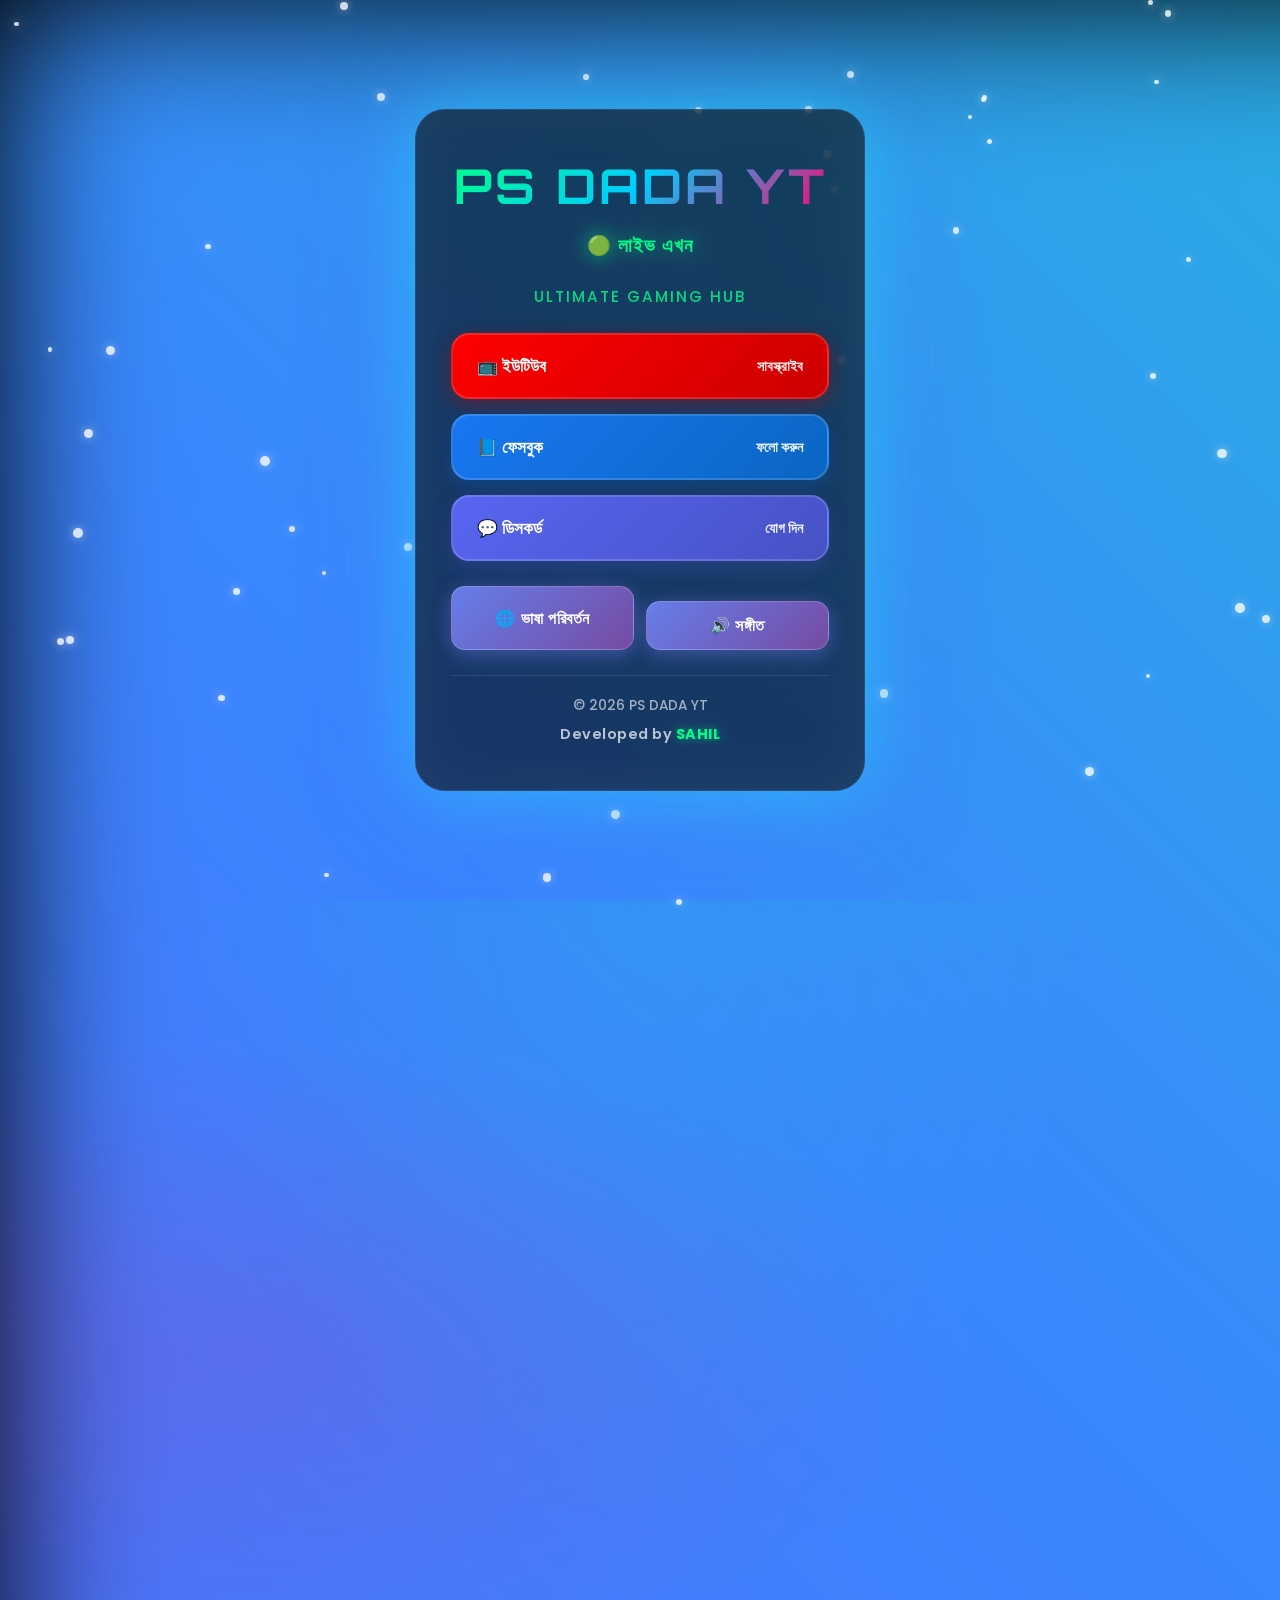
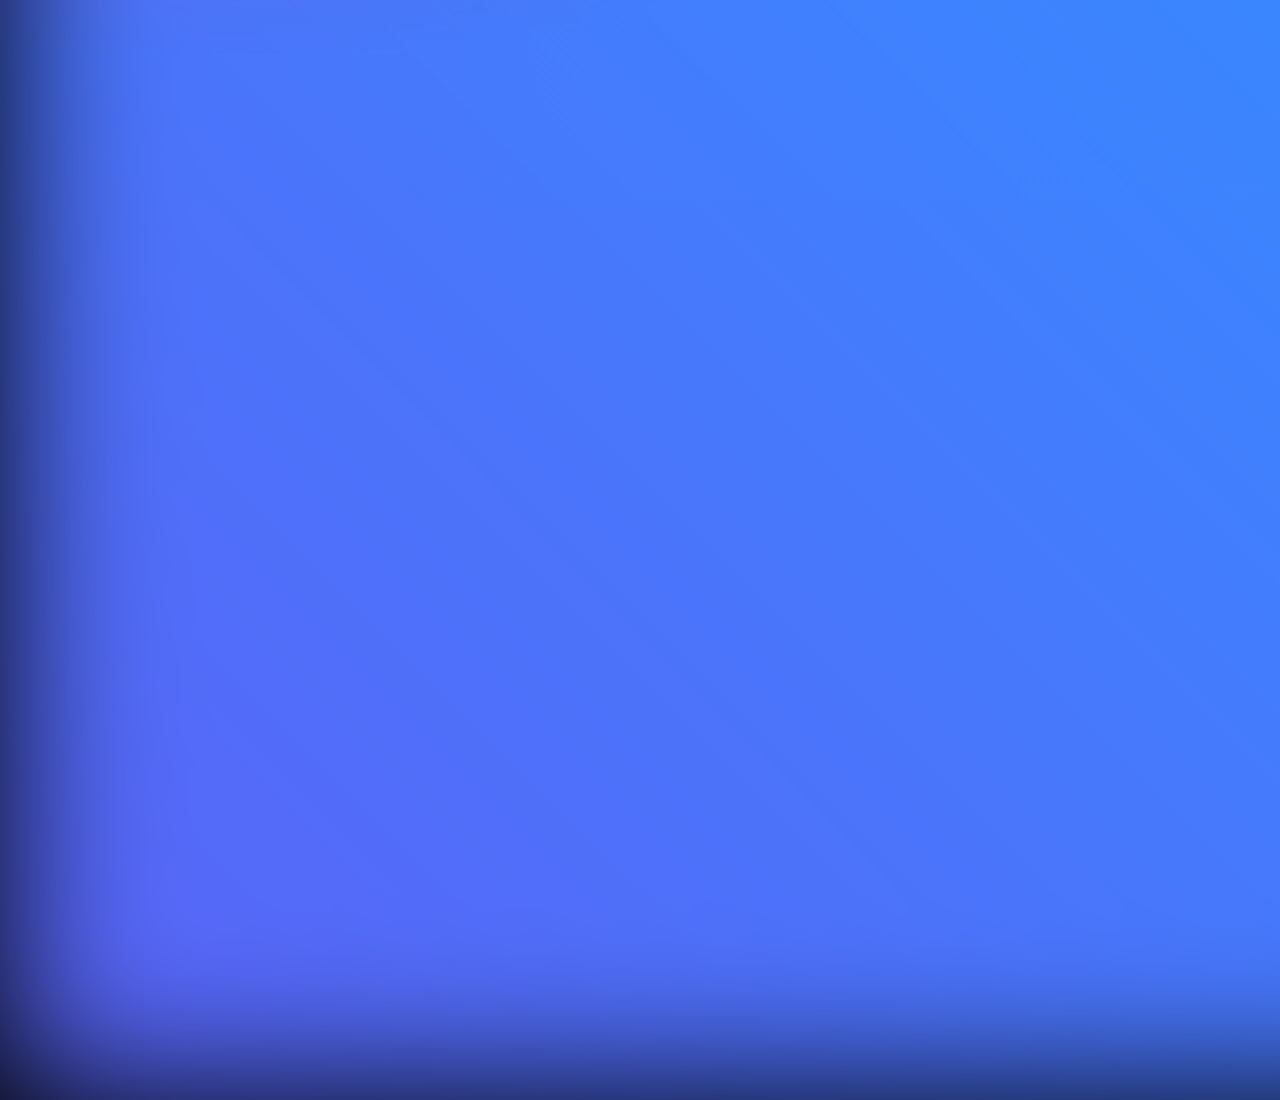
==== commit c25ef247: "Update index.html" ====
--- a/index.html
+++ b/index.html
@@ -44,7 +44,7 @@
           <span class="action" id="ytBtn">সাবস্ক্রাইব</span>
         </a>
 
-        <a class="link-button facebook" href="https://www.facebook.com/psdadaytlive" target="_blank" rel="noopener">
+        <a class="link-button facebook" href="https://www.facebook.com/psdadalive" target="_blank" rel="noopener">
           <span class="label">
             <span id="fbText">📘 ফেসবুক</span>
           </span>
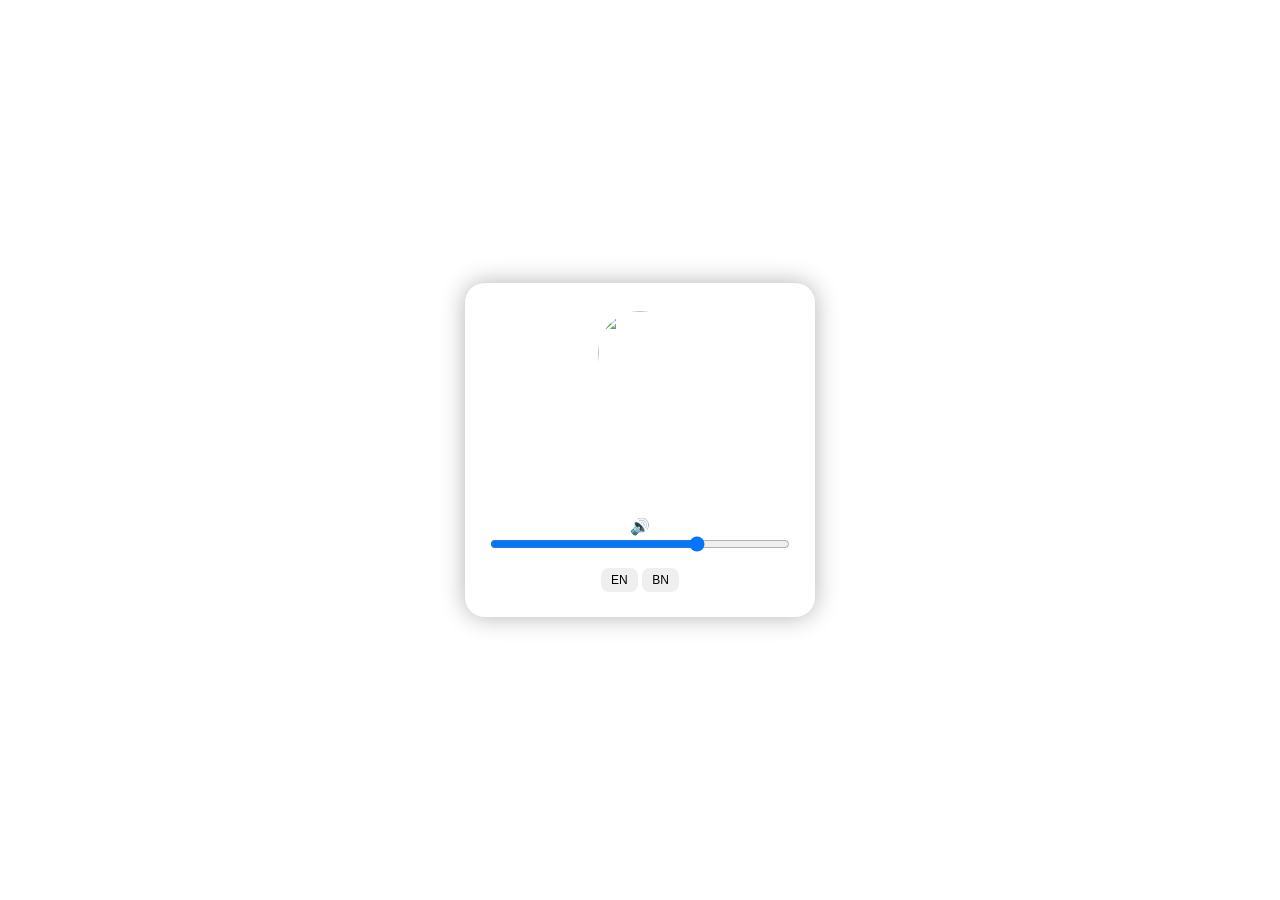
==== commit c627edee: "Update index.html" ====
--- a/index.html
+++ b/index.html
@@ -1,82 +1,146 @@
 <!DOCTYPE html>
-<html lang="bn">
+<html lang="en">
 <head>
-  <meta charset="UTF-8">
-  <meta name="viewport" content="width=device-width, initial-scale=1.0">
-  <meta name="description" content="PS DADA YT - Ultimate Gaming Hub. Connect with us on YouTube, Facebook, and Discord!">
-  <title>PS DADA YT | Ultimate Gaming Hub</title>
-  
-  <link href="https://fonts.googleapis.com/css2?family=Orbitron:wght@400;700&family=Poppins:wght@300;400;600&display=swap" rel="stylesheet">
-  <link rel="stylesheet" href="styles.css">
+<meta charset="UTF-8">
+<meta name="viewport" content="width=device-width, initial-scale=1.0">
+<title>PS DADA LIVE</title>
+
+<link rel="stylesheet" href="https://cdnjs.cloudflare.com/ajax/libs/font-awesome/6.5.0/css/all.min.css">
+
+<style>
+*{margin:0;padding:0;box-sizing:border-box;font-family:Arial;}
+
+body{
+  height:100vh;
+  display:flex;
+  justify-content:center;
+  align-items:center;
+  background:url('https://media2.giphy.com/media/v1.Y2lkPTc5MGI3NjExdWJ1NDhoa2F0d3RzYmVwdWdxNWI4ZHF6d2k2bzZheDc5dXIxajQ2MSZlcD12MV9pbnRlcm5hbF9naWZfYnlfaWQmY3Q9Zw/J0IH67u8dUWsj3xvGb/giphy.gif') no-repeat center/cover;
+}
+
+.container{
+  backdrop-filter: blur(12px);
+  background: rgba(255,255,255,0.1);
+  border-radius:20px;
+  padding:25px;
+  width:90%;
+  max-width:350px;
+  text-align:center;
+  color:white;
+  box-shadow:0 0 25px rgba(0,0,0,0.3);
+}
+
+.profile img{
+  width:90px;
+  height:90px;
+  border-radius:50%;
+  object-fit:cover;
+  border:3px solid white;
+}
+
+h1{margin-top:10px;font-size:22px;}
+.dev{font-size:13px;opacity:0.7;}
+
+.social{margin-top:18px;}
+.social a{
+  font-size:26px;
+  margin:10px;
+  color:white;
+  transition:0.3s;
+}
+
+.fb:hover{color:#1877f2;}
+.yt:hover{color:#ff0000;}
+.ig:hover{color:#e1306c;}
+.dc:hover{color:#5865f2;}
+
+.volume{margin-top:12px;}
+.volume input{width:100%;}
+
+.lang{margin-top:12px;}
+button{
+  padding:5px 10px;
+  border:none;
+  border-radius:8px;
+  cursor:pointer;
+  font-size:12px;
+}
+
+@media(max-width:480px){
+  h1{font-size:18px;}
+  .social a{font-size:22px;margin:8px;}
+}
+</style>
 </head>
 
 <body>
-  <!-- Audio Elements -->
-  <audio id="clickSound" src="https://www.soundjay.com/buttons/sounds/button-16.mp3"></audio>
-  <audio id="bgMusic" autoplay loop>
-    <source src="https://www.soundhelix.com/examples/mp3/SoundHelix-Song-1.mp3">
+
+<div class="container">
+
+  <!-- Profile Image -->
+  <div class="profile">
+    <img src="https://cdn.discordapp.com/attachments/1482998403871936634/1483000051495342221/PSDADA_444.png?ex=6a1d30ed&is=6a1bdf6d&hm=11ef5261d9e763dd6f18031032dc67cbdcb7a035aaef38c94e376c54e49924d2&">
+  </div>
+
+  <h1 id="title">PS DADA LIVE</h1>
+  <p class="dev" id="dev">Developer: PS DADA 444</p>
+
+  <!-- Social Icons -->
+  <div class="social">
+    <a href="https://facebook.com/yourprofile" target="_blank" class="fb"><i class="fab fa-facebook"></i></a>
+    <a href="https://youtube.com/@yourchannel" target="_blank" class="yt"><i class="fab fa-youtube"></i></a>
+    <a href="https://instagram.com/yourprofile" target="_blank" class="ig"><i class="fab fa-instagram"></i></a>
+    <a href="https://discord.gg/yourserver" target="_blank" class="dc"><i class="fab fa-discord"></i></a>
+  </div>
+
+  <!-- Music -->
+  <audio id="audio" autoplay loop muted>
+    <source src="https://cdn.discordapp.com/attachments/1482998403871936634/1510340253762850836/YTDown_YouTube_WUYS-GOAT_Media_gMOFL3Ym_jg_001_1080p.mp3?ex=6a1d1e39&is=6a1bccb9&hm=5dcb2eb0d5daae0ed063bc90dcfb5fc98d43e750eda48bda08ad25d7e8838e8e&">
   </audio>
 
-  <!-- Main Container -->
-  <div class="container">
-    <!-- Animated Background Elements -->
-    <div class="bg-elements">
-      <div class="glow-orb orb-1"></div>
-      <div class="glow-orb orb-2"></div>
-      <div class="glow-orb orb-3"></div>
-    </div>
-
-    <!-- Main Card -->
-    <div class="card">
-      <!-- Header Section -->
-      <header class="card-header">
-        <h1 id="title" class="title">PS DADA YT</h1>
-        <p class="live" id="liveText">🟢 লাইভ এখন</p>
-        <p class="tagline">Ultimate Gaming Hub</p>
-      </header>
-
-      <!-- Social Links Section -->
-      <section class="social-links">
-        <a class="link-button youtube" href="https://www.youtube.com/@psdadalive1" target="_blank" rel="noopener">
-          <span class="label">
-            <span id="ytText">📺 ইউটিউব</span>
-          </span>
-          <span class="action" id="ytBtn">সাবস্ক্রাইব</span>
-        </a>
-
-        <a class="link-button facebook" href="https://www.facebook.com/psdadalive" target="_blank" rel="noopener">
-          <span class="label">
-            <span id="fbText">📘 ফেসবুক</span>
-          </span>
-          <span class="action" id="fbBtn">ফলো করুন</span>
-        </a>
-
-        <a class="link-button discord" href="https://discord.com/invite/zGeGeQ7c5V" target="_blank" rel="noopener">
-          <span class="label">
-            <span id="dcText">💬 ডিসকর্ড</span>
-          </span>
-          <span class="action" id="dcBtn">যোগ দিন</span>
-        </a>
-      </section>
-
-      <!-- Controls Section -->
-      <section class="controls">
-        <button onclick="toggleLang()" id="langBtn" class="control-btn lang-btn" title="Toggle Language">
-          🌐 <span id="langText">ভাষা পরিবর্তন</span>
-        </button>
-        <button onclick="toggleMusic()" id="musicBtn" class="control-btn music-btn" title="Toggle Background Music">
-          🔊 <span id="musicText">সঙ্গীত</span>
-        </button>
-      </section>
-
-      <!-- Footer -->
-      <footer class="card-footer">
-        <p class="copyright">© 2026 PS DADA YT</p>
-        <p class="developer">Developed by <span class="dev-name">SAHIL</span></p>
-      </footer>
-    </div>
+  <!-- Volume Control -->
+  <div class="volume">
+    🔊 <input type="range" min="0" max="1" step="0.05" value="0.7" oninput="setVolume(this.value)">
   </div>
 
-  <script src="script.js"></script>
+  <!-- Language -->
+  <div class="lang">
+    <button onclick="setLang('en')">EN</button>
+    <button onclick="setLang('bn')">BN</button>
+  </div>
+
+</div>
+
+<script>
+const audio = document.getElementById("audio");
+
+/* Auto Play Fix */
+window.onload = () => {
+  audio.volume = 0.7;
+  audio.muted = false;
+  audio.play().catch(() => {
+    document.body.addEventListener('click', () => {
+      audio.play();
+    }, {once:true});
+  });
+}
+
+/* Volume */
+function setVolume(val){
+  audio.volume = val;
+}
+
+/* Language */
+function setLang(lang){
+  if(lang === 'bn'){
+    title.innerText="পিএস দাদা লাইভ";
+    dev.innerText="ডেভেলপার: পিএস দাদা 444";
+  }else{
+    title.innerText="PS DADA LIVE";
+    dev.innerText="Developer: PS DADA 444";
+  }
+}
+</script>
+
 </body>
 </html>
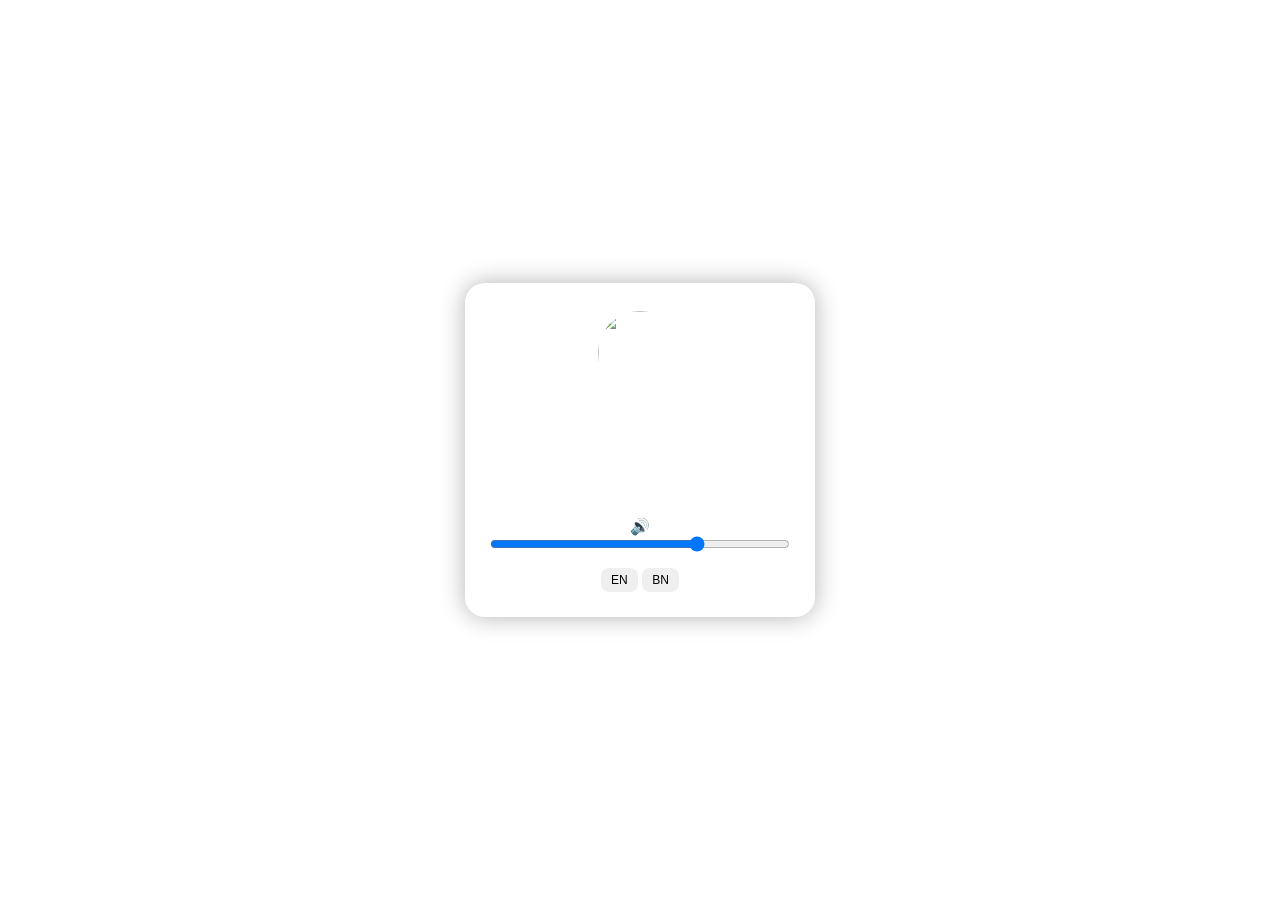
==== commit 73b52342: "Update index.html" ====
--- a/index.html
+++ b/index.html
@@ -87,10 +87,10 @@
 
   <!-- Social Icons -->
   <div class="social">
-    <a href="https://facebook.com/yourprofile" target="_blank" class="fb"><i class="fab fa-facebook"></i></a>
-    <a href="https://youtube.com/@yourchannel" target="_blank" class="yt"><i class="fab fa-youtube"></i></a>
+    <a href="https://www.facebook.com/psdadalive" target="_blank" class="fb"><i class="fab fa-facebook"></i></a>
+    <a href="https://www.youtube.com/@psdadalive1" target="_blank" class="yt"><i class="fab fa-youtube"></i></a>
     <a href="https://instagram.com/yourprofile" target="_blank" class="ig"><i class="fab fa-instagram"></i></a>
-    <a href="https://discord.gg/yourserver" target="_blank" class="dc"><i class="fab fa-discord"></i></a>
+    <a href="https://discord.gg/Ttt7BKHCfc" target="_blank" class="dc"><i class="fab fa-discord"></i></a>
   </div>
 
   <!-- Music -->
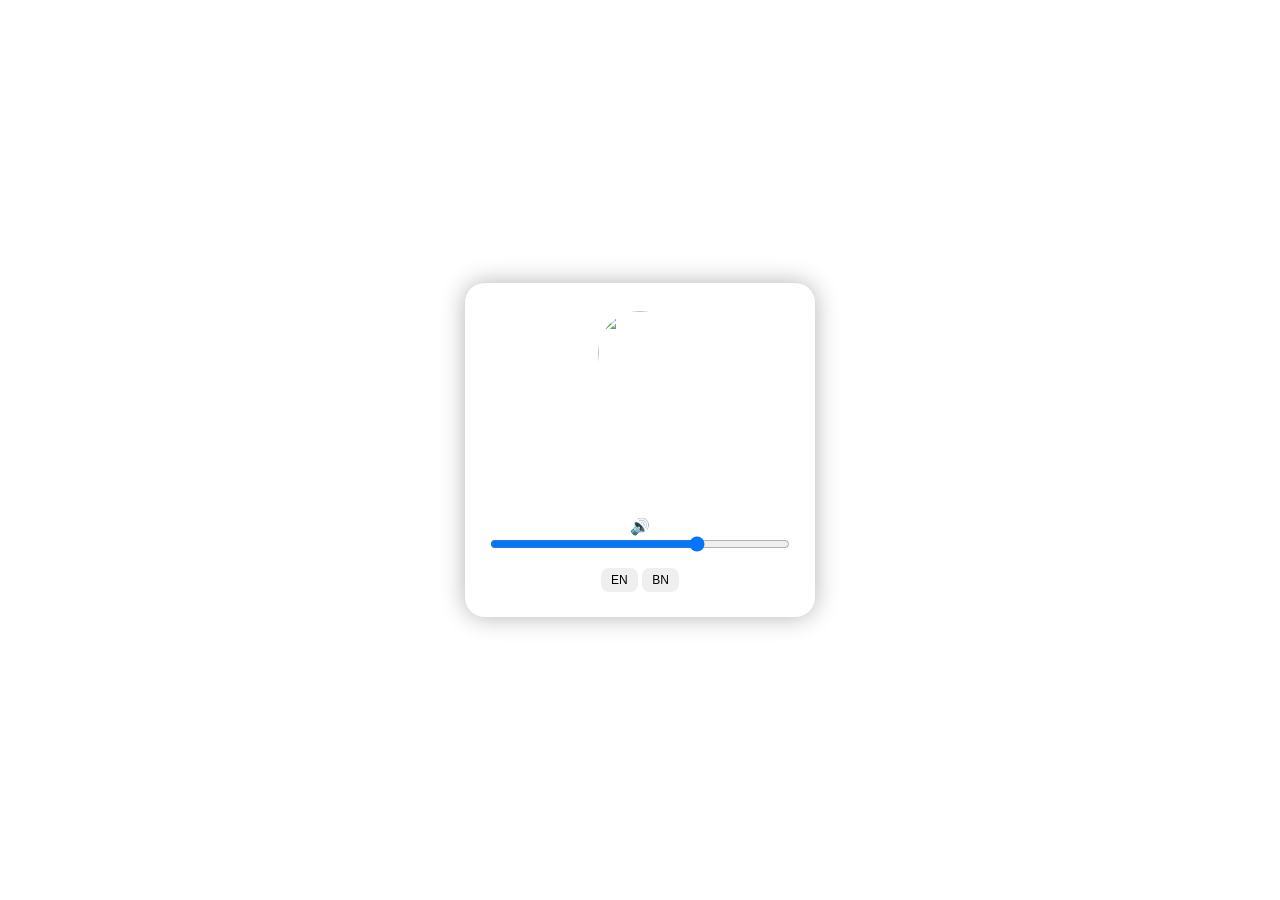
==== commit 2837b59a: "Update index.html" ====
--- a/index.html
+++ b/index.html
@@ -89,7 +89,7 @@
   <div class="social">
     <a href="https://www.facebook.com/psdadalive" target="_blank" class="fb"><i class="fab fa-facebook"></i></a>
     <a href="https://www.youtube.com/@psdadalive1" target="_blank" class="yt"><i class="fab fa-youtube"></i></a>
-    <a href="https://instagram.com/yourprofile" target="_blank" class="ig"><i class="fab fa-instagram"></i></a>
+    <a href="https://www.instagram.com/miakhalifa" target="_blank" class="ig"><i class="fab fa-instagram"></i></a>
     <a href="https://discord.gg/Ttt7BKHCfc" target="_blank" class="dc"><i class="fab fa-discord"></i></a>
   </div>
 
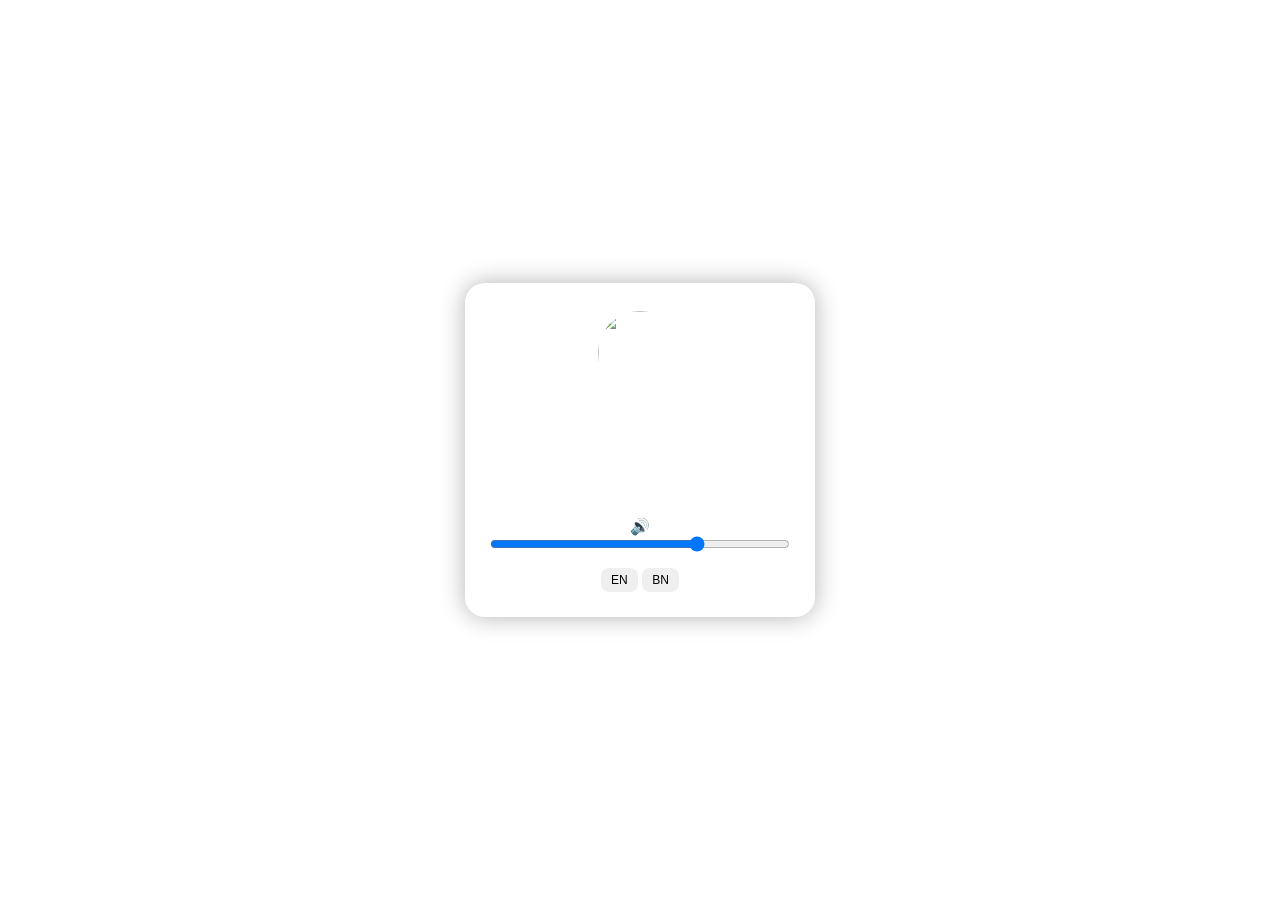
==== commit d7e54e0e: "Update index.html" ====
--- a/index.html
+++ b/index.html
@@ -89,7 +89,7 @@
   <div class="social">
     <a href="https://www.facebook.com/psdadalive" target="_blank" class="fb"><i class="fab fa-facebook"></i></a>
     <a href="https://www.youtube.com/@psdadalive1" target="_blank" class="yt"><i class="fab fa-youtube"></i></a>
-    <a href="https://www.instagram.com/miakhalifa" target="_blank" class="ig"><i class="fab fa-instagram"></i></a>
+    <a href="https://www.instagram.com/" target="_blank" class="ig"><i class="fab fa-instagram"></i></a>
     <a href="https://discord.gg/Ttt7BKHCfc" target="_blank" class="dc"><i class="fab fa-discord"></i></a>
   </div>
 
